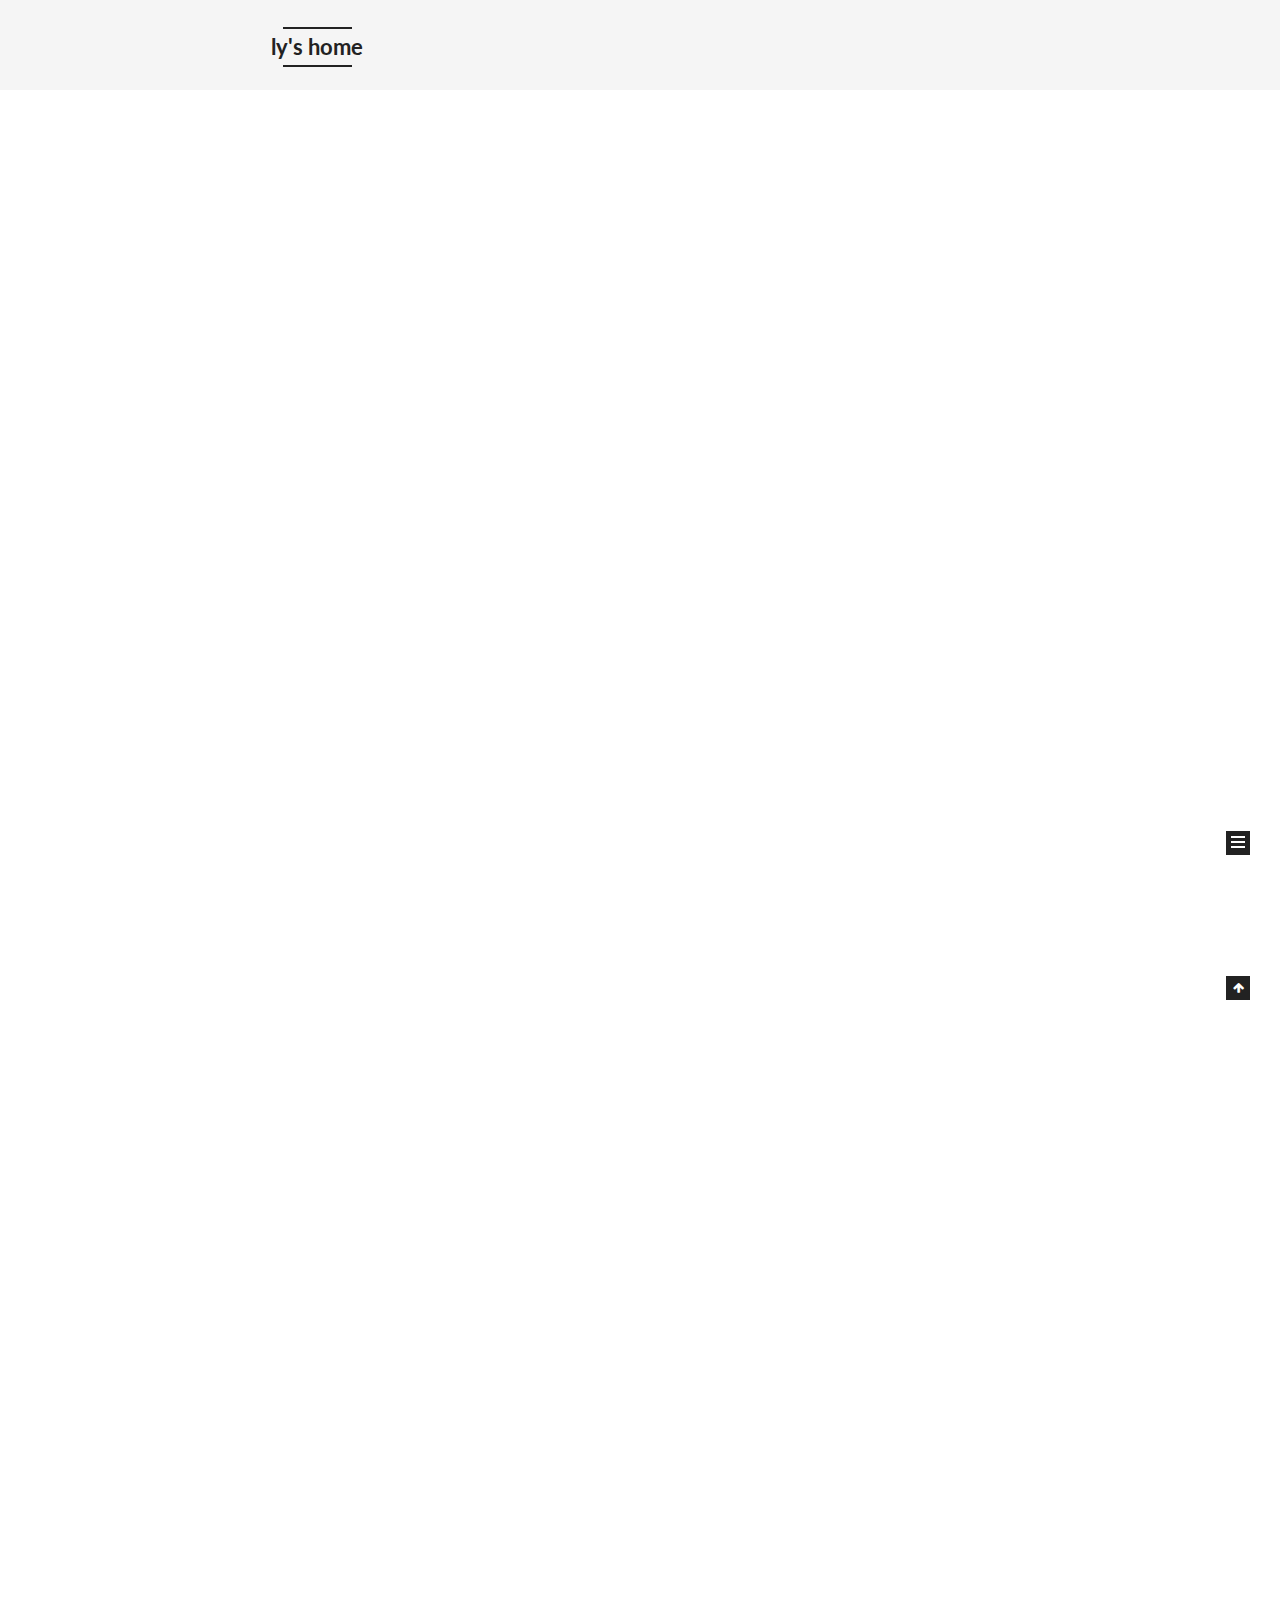
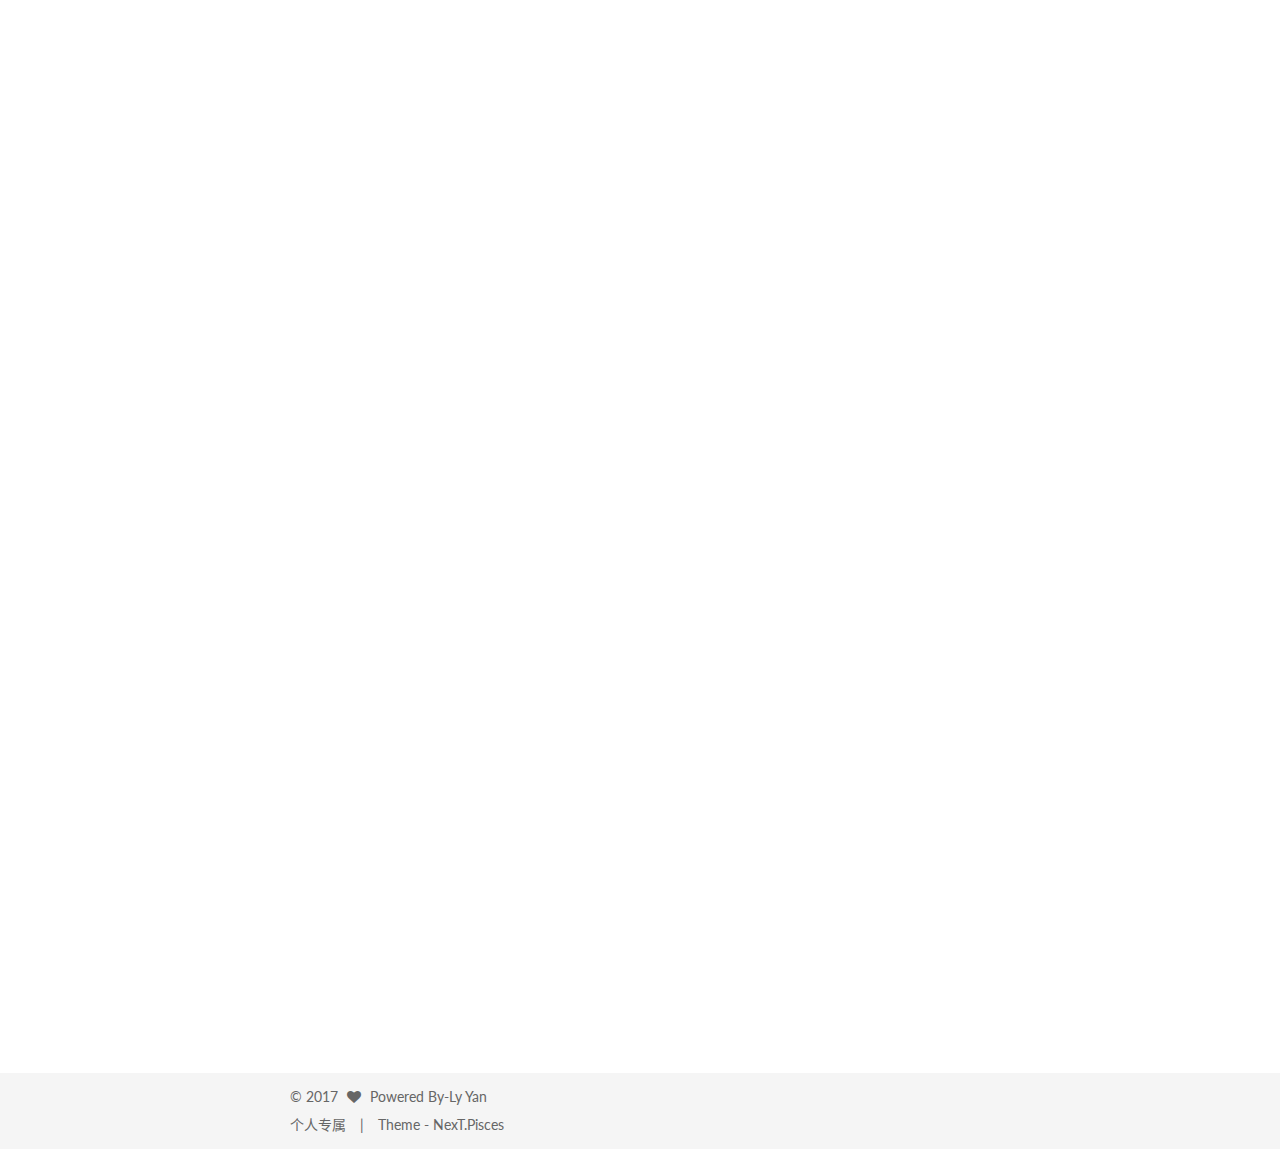
==== index.html @ 7fa7be5c "Site updated: 2017-04-24 13:08:59" ====
<!doctype html>



  


<html class="theme-next mist use-motion" lang="zh-CN">
<head>
  <meta charset="UTF-8"/>
<meta http-equiv="X-UA-Compatible" content="IE=edge" />
<meta name="viewport" content="width=device-width, initial-scale=1, maximum-scale=1"/>



<meta http-equiv="Cache-Control" content="no-transform" />
<meta http-equiv="Cache-Control" content="no-siteapp" />















  
  
  <link href="/lib/fancybox/source/jquery.fancybox.css?v=2.1.5" rel="stylesheet" type="text/css" />




  
  
  
  

  
    
    
  

  

  

  

  

  
    
    
    <link href="//fonts.googleapis.com/css?family=Lato:300,300italic,400,400italic,700,700italic&subset=latin,latin-ext" rel="stylesheet" type="text/css">
  






<link href="/lib/font-awesome/css/font-awesome.min.css?v=4.6.2" rel="stylesheet" type="text/css" />

<link href="/css/main.css?v=5.1.0" rel="stylesheet" type="text/css" />


  <meta name="keywords" content="Hexo, NexT" />








  <link rel="shortcut icon" type="image/x-icon" href="/favicon.ico?v=5.1.0" />






<meta property="og:type" content="website">
<meta property="og:title" content="ly's home">
<meta property="og:url" content="http://yoursite.com/index.html">
<meta property="og:site_name" content="ly's home">
<meta name="twitter:card" content="summary">
<meta name="twitter:title" content="ly's home">



<script type="text/javascript" id="hexo.configurations">
  var NexT = window.NexT || {};
  var CONFIG = {
    root: '/',
    scheme: 'Mist',
    sidebar: {"position":"left","display":"post","offset":12,"offset_float":0,"b2t":false,"scrollpercent":false},
    fancybox: true,
    motion: true,
    duoshuo: {
      userId: '0',
      author: 'Author'
    },
    algolia: {
      applicationID: '',
      apiKey: '',
      indexName: '',
      hits: {"per_page":10},
      labels: {"input_placeholder":"Search for Posts","hits_empty":"We didn't find any results for the search: ${query}","hits_stats":"${hits} results found in ${time} ms"}
    }
  };
</script>



  <link rel="canonical" href="http://yoursite.com/"/>





  <title> ly's home </title>
</head>

<body itemscope itemtype="http://schema.org/WebPage" lang="zh-CN">

  














  
  
    
  

  <div class="container sidebar-position-left 
   page-home 
 ">
    <div class="headband"></div>

    <header id="header" class="header" itemscope itemtype="http://schema.org/WPHeader">
      <div class="header-inner"><div class="site-brand-wrapper">
  <div class="site-meta ">
    

    <div class="custom-logo-site-title">
      <a href="/"  class="brand" rel="start">
        <span class="logo-line-before"><i></i></span>
        <span class="site-title">ly's home</span>
        <span class="logo-line-after"><i></i></span>
      </a>
    </div>
      
        <p class="site-subtitle">Miracles sometimes occur, but one has to work terribly for them.</p>
      
  </div>

  <div class="site-nav-toggle">
    <button>
      <span class="btn-bar"></span>
      <span class="btn-bar"></span>
      <span class="btn-bar"></span>
    </button>
  </div>
</div>

<nav class="site-nav">
  

  
    <ul id="menu" class="menu">
      
        
        <li class="menu-item menu-item-home">
          <a href="/" rel="section">
            
              <i class="menu-item-icon fa fa-fw fa-home"></i> <br />
            
            Home
          </a>
        </li>
      
        
        <li class="menu-item menu-item-archives">
          <a href="/archives" rel="section">
            
              <i class="menu-item-icon fa fa-fw fa-archive"></i> <br />
            
            Archives
          </a>
        </li>
      
        
        <li class="menu-item menu-item-tags">
          <a href="/tags" rel="section">
            
              <i class="menu-item-icon fa fa-fw fa-tags"></i> <br />
            
            Tags
          </a>
        </li>
      

      
    </ul>
  

  
</nav>



 </div>
    </header>

    <main id="main" class="main">
      <div class="main-inner">
        <div class="content-wrap">
          <div id="content" class="content">
            
  <section id="posts" class="posts-expand">
    
      

  

  
  
  

  <article class="post post-type-normal " itemscope itemtype="http://schema.org/Article">
    <link itemprop="mainEntityOfPage" href="http://yoursite.com/2017/04/24/mak/">

    <span hidden itemprop="author" itemscope itemtype="http://schema.org/Person">
      <meta itemprop="name" content="willxue">
      <meta itemprop="description" content="">
      <meta itemprop="image" content="/images/avatar.gif">
    </span>

    <span hidden itemprop="publisher" itemscope itemtype="http://schema.org/Organization">
      <meta itemprop="name" content="ly's home">
    </span>

    
      <header class="post-header">

        
        
          <h1 class="post-title" itemprop="name headline">
            
            
              
                
                <a class="post-title-link" href="/2017/04/24/mak/" itemprop="url">
                  Servlet笔记
                </a>
              
            
          </h1>
        

        <div class="post-meta">
          <span class="post-time">
            
              <span class="post-meta-item-icon">
                <i class="fa fa-calendar-o"></i>
              </span>
              
                <span class="post-meta-item-text">Posted on</span>
              
              <time title="Post created" itemprop="dateCreated datePublished" datetime="2017-04-24T13:00:29+08:00">
                2017-04-24
              </time>
            

            

            
          </span>

          

          
            
          

          
          

          

          

          

        </div>
      </header>
    


    <div class="post-body" itemprop="articleBody">

      
      

      
        
          
            <p>#Servlet 监听器#<br>1、主要Servlet API介绍<br>    javax.servlet.Servlet接口：<br>        所有 java Servlet的基础接口，规定了必须由Servlet具体类实现的方法集<br>    javax.Servlet.GenericServlet类<br>        是servlet的通用版本，是一种与协议无关的Servlet<br>    javax.servlet.http.HttpServlet类<br>        在GenericServlet基础上扩展的基于http协议的Servlet</p>
<p>2、如何创建Servlet：<br>   （1） 实现Servlet接口<br>   （2）继承GenericServlet类<br>   、、<br>    import java.io.IOException;<br>    import javax.servlet.GenericServlet;<br>    import javax.servlet.ServletException;<br>    import javax.servlet.ServletRequest;<br>    import javax.servlet.ServletResponse;<br>public class Servlet3 extends GenericServlet {<br>    @Override<br>    public void service(ServletRequest arg0, ServletResponse arg1)<br>            throws ServletException, IOException {<br>        // TODO Auto-generated method stub</p>
<pre><code>}
</code></pre><p>}<br>、、<br>   （3）继承HttpServlet类(主要应用)</p>
<pre><code>Servlet API
http://tomcat.apache.org/tomcat-5.5-doc/servletapi/index.html
</code></pre><p>3、Servlet中主要方法：<br>init():Servlet的初始化方法，仅仅会执行一次<br>service():处理请求和生成响应<br>destroy():在服务器停止并且程序中的Servlet对象不再使用的是时候<br>调用，只执行一次<br>ServletRequest:        封装客户的请求信息<br>                    作用相当于JSP内置对象requset<br>ServletResponse:    创建响应信息，将处理结果返回给客户端<br>                    作用相当于JSP内置对象response<br>ServletConfig:        包含了servlet的初始化参数信息</p>
<p>4、Servlet生命周期<br>    加载和实例化<br>    初始化（init）<br>    处理请求(Service)<br>    销毁(destroy)<br>生命周期    何时做</p>
<p>实例化        当servlet容器启动或者容器检测到客户端请求时</p>
<p>初始化        实例化后，容器调用Servlet的init()初始化对象</p>
<p>处理请求    得到客户端请求并做出处理时</p>
<p>销毁        当程序中的Servlet对象不再使用的时候，或者<br>            Web服务器停止运行的时候</p>
<p>5、Servlet部署与运行<br>    (1)修改web.xml(部署描述文件)<br>    添加<servlet>:把Servlet内部名映射到一个Servlet类名<br>    添加<servlet-mapping>:把用户访问的URL映射到Servlet的内部名</servlet-mapping></servlet></p>
<pre><code>&lt;servlet-mapping&gt;与&lt;servlet&gt;中的&lt;servlet-name&gt;必须一致
（2）URL：get请求  post请求封装过的，例如表单提交
</code></pre><p>、、<br>    <servlet><br>    <servlet-name>Servlet4</servlet-name><br>    <servlet-class>cn.Servlet.com.Servlet4</servlet-class><br>    <init-param><br>        <param-name>charSetContent</param-name><br>        <param-value>UTF-8</param-value><br>    </init-param><br>  </servlet></p>
<p>  <servlet-mapping><br>    <servlet-name>Servlet4</servlet-name><br>    &lt;–! 精确匹配 –&gt;<br>    <url-pattern>/Servlet4</url-pattern><br>  </servlet-mapping>    </p>
<p> <servlet-mapping><br>    <servlet-name>Servlet4</servlet-name><br>    &lt;–! 目录匹配 –&gt;<br>    <url-pattern>/Demo/*</url-pattern><br>  </servlet-mapping>        </p>
<pre><code>&lt;servlet-mapping&gt;
    &lt;servlet-name&gt;Servlet4&lt;/servlet-name&gt;
    &lt;--! 后缀名匹配--&gt;
    &lt;url-pattern&gt;*.do&lt;/url-pattern&gt;
&lt;/servlet-mapping&gt;    
</code></pre><p>、、<br>Servlet的作用<br> 负责接受请求，调用相应的Service方法，决定如何响应，本身不坐业务逻辑</p>
<p>创建和部署Servlet<br>创建：继承自HttpServlet<br>部署：修改 web.xml ,添加<servlet> <servlet-mapping></servlet-mapping></servlet></p>
<p>Servlet好处</p>
<p>专人专职：JSP负责显示，Servlet负责控制<br>学习方法<br>   基于了解Servlet生命周期的基础</p>
<p>过滤器的概念<br> 1、是向Web应用程序的请求和响应添加功能的Web服务组件<br> 2、过滤器可以统一的集中处理请求和响应<br> 3、使用过滤器技术实现对请求数据的过滤</p>
<p>过滤器的使用步骤<br>建立实现Filter接口的类(javax.servlet.Filter)<br>实现过滤行为<br>、、<br>    doFilter(..){<br>    //过滤请求<br>    chain.doFilter(request,response);//调用下一个过滤器或Web资源<br>    //过滤响应<br>    }<br>、、    </p>

          
        
      
    </div>

    <div>
      
    </div>

    <div>
      
    </div>

    <div>
      
    </div>

    <footer class="post-footer">
      

      

      

      
      
        <div class="post-eof"></div>
      
    </footer>
  </article>


    
      

  

  
  
  

  <article class="post post-type-normal " itemscope itemtype="http://schema.org/Article">
    <link itemprop="mainEntityOfPage" href="http://yoursite.com/2017/04/12/my-new-post/">

    <span hidden itemprop="author" itemscope itemtype="http://schema.org/Person">
      <meta itemprop="name" content="willxue">
      <meta itemprop="description" content="">
      <meta itemprop="image" content="/images/avatar.gif">
    </span>

    <span hidden itemprop="publisher" itemscope itemtype="http://schema.org/Organization">
      <meta itemprop="name" content="ly's home">
    </span>

    
      <header class="post-header">

        
        
          <h1 class="post-title" itemprop="name headline">
            
            
              
                
                <a class="post-title-link" href="/2017/04/12/my-new-post/" itemprop="url">
                  my new post
                </a>
              
            
          </h1>
        

        <div class="post-meta">
          <span class="post-time">
            
              <span class="post-meta-item-icon">
                <i class="fa fa-calendar-o"></i>
              </span>
              
                <span class="post-meta-item-text">Posted on</span>
              
              <time title="Post created" itemprop="dateCreated datePublished" datetime="2017-04-12T00:54:05+08:00">
                2017-04-12
              </time>
            

            

            
          </span>

          

          
            
          

          
          

          

          

          

        </div>
      </header>
    


    <div class="post-body" itemprop="articleBody">

      
      

      
        
          <p>#Java DataBase Connectivity<br>
          <!--noindex-->
          <div class="post-button text-center">
            <a class="btn" href="/2017/04/12/my-new-post/#more" rel="contents">
              Read more &raquo;
            </a>
          </div>
          <!--/noindex-->
        
      
    </div>

    <div>
      
    </div>

    <div>
      
    </div>

    <div>
      
    </div>

    <footer class="post-footer">
      

      

      

      
      
        <div class="post-eof"></div>
      
    </footer>
  </article>


    
      

  

  
  
  

  <article class="post post-type-normal " itemscope itemtype="http://schema.org/Article">
    <link itemprop="mainEntityOfPage" href="http://yoursite.com/2017/04/11/hello-world/">

    <span hidden itemprop="author" itemscope itemtype="http://schema.org/Person">
      <meta itemprop="name" content="willxue">
      <meta itemprop="description" content="">
      <meta itemprop="image" content="/images/avatar.gif">
    </span>

    <span hidden itemprop="publisher" itemscope itemtype="http://schema.org/Organization">
      <meta itemprop="name" content="ly's home">
    </span>

    
      <header class="post-header">

        
        
          <h1 class="post-title" itemprop="name headline">
            
            
              
                
                <a class="post-title-link" href="/2017/04/11/hello-world/" itemprop="url">
                  Hi！
                </a>
              
            
          </h1>
        

        <div class="post-meta">
          <span class="post-time">
            
              <span class="post-meta-item-icon">
                <i class="fa fa-calendar-o"></i>
              </span>
              
                <span class="post-meta-item-text">Posted on</span>
              
              <time title="Post created" itemprop="dateCreated datePublished" datetime="2017-04-11T22:14:11+08:00">
                2017-04-11
              </time>
            

            

            
          </span>

          

          
            
          

          
          

          

          

          

        </div>
      </header>
    


    <div class="post-body" itemprop="articleBody">

      
      

      
        
          <h2 id="整个博客的最开始"><a href="#整个博客的最开始" class="headerlink" title="整个博客的最开始"></a>整个博客的最开始</h2><h3 id="希望你能坚持下去，送给你的Mr-tomato"><a href="#希望你能坚持下去，送给你的Mr-tomato" class="headerlink" title="希望你能坚持下去，送给你的Mr.tomato"></a>希望你能坚持下去，送给你的Mr.tomato</h3>
          <!--noindex-->
          <div class="post-button text-center">
            <a class="btn" href="/2017/04/11/hello-world/#more" rel="contents">
              Read more &raquo;
            </a>
          </div>
          <!--/noindex-->
        
      
    </div>

    <div>
      
    </div>

    <div>
      
    </div>

    <div>
      
    </div>

    <footer class="post-footer">
      

      

      

      
      
        <div class="post-eof"></div>
      
    </footer>
  </article>


    
  </section>

  


          </div>
          


          

        </div>
        
          
  
  <div class="sidebar-toggle">
    <div class="sidebar-toggle-line-wrap">
      <span class="sidebar-toggle-line sidebar-toggle-line-first"></span>
      <span class="sidebar-toggle-line sidebar-toggle-line-middle"></span>
      <span class="sidebar-toggle-line sidebar-toggle-line-last"></span>
    </div>
  </div>

  <aside id="sidebar" class="sidebar">
    <div class="sidebar-inner">

      

      

      <section class="site-overview sidebar-panel sidebar-panel-active">
        <div class="site-author motion-element" itemprop="author" itemscope itemtype="http://schema.org/Person">
          <img class="site-author-image" itemprop="image"
               src="/images/avatar.gif"
               alt="willxue" />
          <p class="site-author-name" itemprop="name">willxue</p>
           
              <p class="site-description motion-element" itemprop="description"></p>
          
        </div>
        <nav class="site-state motion-element">

          
            <div class="site-state-item site-state-posts">
              <a href="/archives">
                <span class="site-state-item-count">3</span>
                <span class="site-state-item-name">posts</span>
              </a>
            </div>
          

          

          

        </nav>

        

        <div class="links-of-author motion-element">
          
        </div>

        
        

        
        

        


      </section>

      

      

    </div>
  </aside>


        
      </div>
    </main>

    <footer id="footer" class="footer">
      <div class="footer-inner">
        <div class="copyright" >
  
  &copy; 
  <span itemprop="copyrightYear">2017</span>
  <span class="with-love">
    <i class="fa fa-heart"></i>
  </span>
  <span class="author" itemprop="copyrightHolder">Powered By-Ly Yan</span>
</div>


<div class="powered-by">
  个人专属
</div>

<div class="theme-info">
  Theme -
 NexT.Pisces
</div>


        

        
      </div>
    </footer>

    
      <div class="back-to-top">
        <i class="fa fa-arrow-up"></i>
        
      </div>
    

  </div>

  

<script type="text/javascript">
  if (Object.prototype.toString.call(window.Promise) !== '[object Function]') {
    window.Promise = null;
  }
</script>









  








  
  <script type="text/javascript" src="/lib/jquery/index.js?v=2.1.3"></script>

  
  <script type="text/javascript" src="/lib/fastclick/lib/fastclick.min.js?v=1.0.6"></script>

  
  <script type="text/javascript" src="/lib/jquery_lazyload/jquery.lazyload.js?v=1.9.7"></script>

  
  <script type="text/javascript" src="/lib/velocity/velocity.min.js?v=1.2.1"></script>

  
  <script type="text/javascript" src="/lib/velocity/velocity.ui.min.js?v=1.2.1"></script>

  
  <script type="text/javascript" src="/lib/fancybox/source/jquery.fancybox.pack.js?v=2.1.5"></script>


  


  <script type="text/javascript" src="/js/src/utils.js?v=5.1.0"></script>

  <script type="text/javascript" src="/js/src/motion.js?v=5.1.0"></script>



  
  

  

  


  <script type="text/javascript" src="/js/src/bootstrap.js?v=5.1.0"></script>



  


  




	





  





  





  






  





  

  

  

  

  

</body>
</html>
---- css/main.css ----
/* normalize.css v3.0.2 | MIT License | git.io/normalize */
html {
  font-family: sans-serif; /* 1 */
  -ms-text-size-adjust: 100%; /* 2 */
  -webkit-text-size-adjust: 100%; /* 2 */
}
body {
  margin: 0;
}
article,
aside,
details,
figcaption,
figure,
footer,
header,
hgroup,
main,
menu,
nav,
section,
summary {
  display: block;
}
audio,
canvas,
progress,
video {
  display: inline-block; /* 1 */
  vertical-align: baseline; /* 2 */
}
audio:not([controls]) {
  display: none;
  height: 0;
}
[hidden],
template {
  display: none;
}
a {
  background-color: transparent;
}
a:active,
a:hover {
  outline: 0;
}
abbr[title] {
  border-bottom: 1px dotted;
}
b,
strong {
  font-weight: bold;
}
dfn {
  font-style: italic;
}
h1 {
  font-size: 2em;
  margin: 0.67em 0;
}
mark {
  background: #ff0;
  color: #000;
}
small {
  font-size: 80%;
}
sub,
sup {
  font-size: 75%;
  line-height: 0;
  position: relative;
  vertical-align: baseline;
}
sup {
  top: -0.5em;
}
sub {
  bottom: -0.25em;
}
img {
  border: 0;
}
svg:not(:root) {
  overflow: hidden;
}
figure {
  margin: 1em 40px;
}
hr {
  -moz-box-sizing: content-box;
  box-sizing: content-box;
  height: 0;
}
pre {
  overflow: auto;
}
code,
kbd,
pre,
samp {
  font-family: monospace, monospace;
  font-size: 1em;
}
button,
input,
optgroup,
select,
textarea {
  color: inherit; /* 1 */
  font: inherit; /* 2 */
  margin: 0; /* 3 */
}
button {
  overflow: visible;
}
button,
select {
  text-transform: none;
}
button,
html input[type="button"],
input[type="reset"],
input[type="submit"] {
  -webkit-appearance: button; /* 2 */
  cursor: pointer; /* 3 */
}
button[disabled],
html input[disabled] {
  cursor: default;
}
button::-moz-focus-inner,
input::-moz-focus-inner {
  border: 0;
  padding: 0;
}
input {
  line-height: normal;
}
input[type="checkbox"],
input[type="radio"] {
  box-sizing: border-box; /* 1 */
  padding: 0; /* 2 */
}
input[type="number"]::-webkit-inner-spin-button,
input[type="number"]::-webkit-outer-spin-button {
  height: auto;
}
input[type="search"] {
  -webkit-appearance: textfield; /* 1 */
  -moz-box-sizing: content-box;
  -webkit-box-sizing: content-box; /* 2 */
  box-sizing: content-box;
}
input[type="search"]::-webkit-search-cancel-button,
input[type="search"]::-webkit-search-decoration {
  -webkit-appearance: none;
}
fieldset {
  border: 1px solid #c0c0c0;
  margin: 0 2px;
  padding: 0.35em 0.625em 0.75em;
}
legend {
  border: 0; /* 1 */
  padding: 0; /* 2 */
}
textarea {
  overflow: auto;
}
optgroup {
  font-weight: bold;
}
table {
  border-collapse: collapse;
  border-spacing: 0;
}
td,
th {
  padding: 0;
}
::selection {
  background: #262a30;
  color: #fff;
}
body {
  position: relative;
  font-family: 'Lato', "PingFang SC", "Microsoft YaHei", sans-serif;
  font-size: 14px;
  line-height: 2;
  color: #555;
  background: #fff;
}
@media (max-width: 767px) {
  body {
    padding-right: 0 !important;
  }
}
@media (min-width: 768px) and (max-width: 991px) {
  body {
    padding-right: 0 !important;
  }
}
@media (min-width: 1600px) {
  body {
    font-size: 16px;
  }
}
h1,
h2,
h3,
h4,
h5,
h6 {
  margin: 0;
  padding: 0;
  font-weight: bold;
  line-height: 1.5;
  font-family: 'Lato', "PingFang SC", "Microsoft YaHei", sans-serif;
}
h2,
h3,
h4,
h5,
h6 {
  margin: 20px 0 15px;
}
h1 {
  font-size: 24px;
}
@media (max-width: 767px) {
  h1 {
    font-size: 20px;
  }
}
h2 {
  font-size: 22px;
}
@media (max-width: 767px) {
  h2 {
    font-size: 18px;
  }
}
h3 {
  font-size: 20px;
}
@media (max-width: 767px) {
  h3 {
    font-size: 16px;
  }
}
h4 {
  font-size: 18px;
}
@media (max-width: 767px) {
  h4 {
    font-size: 14px;
  }
}
h5 {
  font-size: 16px;
}
@media (max-width: 767px) {
  h5 {
    font-size: 12px;
  }
}
h6 {
  font-size: 14px;
}
@media (max-width: 767px) {
  h6 {
    font-size: 10px;
  }
}
p {
  margin: 0 0 25px 0;
}
a {
  color: #555;
  text-decoration: none;
  border-bottom: 1px solid #999;
  word-wrap: break-word;
}
a:hover {
  color: #222;
  border-bottom-color: #222;
}
blockquote {
  margin: 0;
  padding: 0;
}
img {
  display: block;
  margin: auto;
  max-width: 100%;
  height: auto;
}
hr {
  margin: 40px 0;
  height: 3px;
  border: none;
  background-color: #ddd;
  background-image: repeating-linear-gradient(-45deg, #fff, #fff 4px, transparent 4px, transparent 8px);
}
blockquote {
  padding: 0 15px;
  color: #666;
  border-left: 4px solid #ddd;
}
blockquote cite::before {
  content: "-";
  padding: 0 5px;
}
dt {
  font-weight: 700;
}
dd {
  margin: 0;
  padding: 0;
}
.text-left {
  text-align: left;
}
.text-center {
  text-align: center;
}
.text-right {
  text-align: right;
}
.text-justify {
  text-align: justify;
}
.text-nowrap {
  white-space: nowrap;
}
.text-lowercase {
  text-transform: lowercase;
}
.text-uppercase {
  text-transform: uppercase;
}
.text-capitalize {
  text-transform: capitalize;
}
.center-block {
  display: block;
  margin-left: auto;
  margin-right: auto;
}
.clearfix:before,
.clearfix:after {
  content: " ";
  display: table;
}
.clearfix:after {
  clear: both;
}
.pullquote {
  width: 45%;
}
.pullquote.left {
  float: left;
  margin-left: 5px;
  margin-right: 10px;
}
.pullquote.right {
  float: right;
  margin-left: 10px;
  margin-right: 5px;
}
.affix.affix.affix {
  position: fixed;
}
.translation {
  margin-top: -20px;
  font-size: 14px;
  color: #999;
}
.scrollbar-measure {
  width: 100px;
  height: 100px;
  overflow: scroll;
  position: absolute;
  top: -9999px;
}
.use-motion .motion-element {
  opacity: 0;
}
table {
  margin: 20px 0;
  width: 100%;
  border-collapse: collapse;
  border-spacing: 0;
  border: 1px solid #ddd;
  font-size: 14px;
  table-layout: fixed;
  word-wrap: break-all;
}
table>tbody>tr:nth-of-type(odd) {
  background-color: #f9f9f9;
}
table>tbody>tr:hover {
  background-color: #f5f5f5;
}
caption,
th,
td {
  padding: 8px;
  text-align: left;
  vertical-align: middle;
  font-weight: normal;
}
th,
td {
  border-bottom: 3px solid #ddd;
  border-right: 1px solid #eee;
}
th {
  padding-bottom: 10px;
  font-weight: 700;
}
td {
  border-bottom-width: 1px;
}
html,
body {
  height: 100%;
}
.container {
  position: relative;
  min-height: 100%;
}
.header-inner {
  margin: 0 auto;
  padding: 100px 0 70px;
  width: 700px;
}
@media (min-width: 1600px) {
  .container .header-inner {
    width: 900px;
  }
}
.main {
  padding-bottom: 150px;
}
.main-inner {
  margin: 0 auto;
  width: 700px;
}
@media (min-width: 1600px) {
  .container .main-inner {
    width: 900px;
  }
}
.footer {
  position: absolute;
  left: 0;
  bottom: 0;
  width: 100%;
  min-height: 50px;
}
.footer-inner {
  box-sizing: border-box;
  margin: 20px auto;
  width: 700px;
}
@media (min-width: 1600px) {
  .container .footer-inner {
    width: 900px;
  }
}
pre,
.highlight {
  overflow: auto;
  margin: 20px 0;
  padding: 0;
  font-size: 13px;
  color: #4d4d4c;
  background: #f7f7f7;
  line-height: 1.6;
}
pre,
code {
  font-family: consolas, Menlo, "PingFang SC", "Microsoft YaHei", monospace;
}
code {
  padding: 2px 4px;
  word-wrap: break-word;
  color: #555;
  background: #eee;
  border-radius: 3px;
  font-size: 13px;
}
pre code {
  padding: 0;
  color: #4d4d4c;
  background: none;
  text-shadow: none;
}
.highlight {
  border-radius: 1px;
}
.highlight pre {
  border: none;
  margin: 0;
  padding: 10px 0;
}
.highlight table {
  margin: 0;
  width: auto;
  border: none;
}
.highlight td {
  border: none;
  padding: 0;
}
.highlight figcaption {
  font-size: 1em;
  color: #4d4d4c;
  line-height: 1em;
  margin-bottom: 1em;
}
.highlight figcaption:before,
.highlight figcaption:after {
  content: " ";
  display: table;
}
.highlight figcaption:after {
  clear: both;
}
.highlight figcaption a {
  float: right;
  color: #4d4d4c;
}
.highlight figcaption a:hover {
  border-bottom-color: #4d4d4c;
}
.highlight .gutter pre {
  padding-left: 10px;
  padding-right: 10px;
  color: #869194;
  text-align: right;
  background-color: #eff2f3;
}
.highlight .code pre {
  width: 100%;
  padding-left: 10px;
  padding-right: 10px;
  background-color: #f7f7f7;
}
.highlight .line {
  height: 20px;
}
.gutter {
  -webkit-user-select: none;
  -moz-user-select: none;
  -ms-user-select: none;
  user-select: none;
}
.gist table {
  width: auto;
}
.gist table td {
  border: none;
}
pre .deletion {
  background: #fdd;
}
pre .addition {
  background: #dfd;
}
pre .meta {
  color: #8959a8;
}
pre .comment {
  color: #8e908c;
}
pre .variable,
pre .attribute,
pre .tag,
pre .regexp,
pre .ruby .constant,
pre .xml .tag .title,
pre .xml .pi,
pre .xml .doctype,
pre .html .doctype,
pre .css .id,
pre .css .class,
pre .css .pseudo {
  color: #c82829;
}
pre .number,
pre .preprocessor,
pre .built_in,
pre .literal,
pre .params,
pre .constant,
pre .command {
  color: #f5871f;
}
pre .ruby .class .title,
pre .css .rules .attribute,
pre .string,
pre .value,
pre .inheritance,
pre .header,
pre .ruby .symbol,
pre .xml .cdata,
pre .special,
pre .number,
pre .formula {
  color: #718c00;
}
pre .title,
pre .css .hexcolor {
  color: #3e999f;
}
pre .function,
pre .python .decorator,
pre .python .title,
pre .ruby .function .title,
pre .ruby .title .keyword,
pre .perl .sub,
pre .javascript .title,
pre .coffeescript .title {
  color: #4271ae;
}
pre .keyword,
pre .javascript .function {
  color: #8959a8;
}
.full-image.full-image.full-image {
  border: none;
  max-width: 100%;
  width: auto;
  margin: 20px auto;
}
@media (min-width: 992px) {
  .full-image.full-image.full-image {
    max-width: none;
    width: 110%;
    margin: 25px -5%;
  }
}
.blockquote-center,
.page-home .post-type-quote blockquote,
.page-post-detail .post-type-quote blockquote {
  position: relative;
  margin: 40px 0;
  padding: 0;
  border-left: none;
  text-align: center;
}
.blockquote-center::before,
.page-home .post-type-quote blockquote::before,
.page-post-detail .post-type-quote blockquote::before,
.blockquote-center::after,
.page-home .post-type-quote blockquote::after,
.page-post-detail .post-type-quote blockquote::after {
  position: absolute;
  content: ' ';
  display: block;
  width: 100%;
  height: 24px;
  opacity: 0.2;
  background-repeat: no-repeat;
  background-position: 0 -6px;
  background-size: 22px 22px;
}
.blockquote-center::before,
.page-home .post-type-quote blockquote::before,
.page-post-detail .post-type-quote blockquote::before {
  top: -20px;
  background-image: url("../images/quote-l.svg");
  border-top: 1px solid #ccc;
}
.blockquote-center::after,
.page-home .post-type-quote blockquote::after,
.page-post-detail .post-type-quote blockquote::after {
  bottom: -20px;
  background-image: url("../images/quote-r.svg");
  border-bottom: 1px solid #ccc;
  background-position: 100% 8px;
}
.blockquote-center p,
.page-home .post-type-quote blockquote p,
.page-post-detail .post-type-quote blockquote p,
.blockquote-center div,
.page-home .post-type-quote blockquote div,
.page-post-detail .post-type-quote blockquote div {
  text-align: center;
}
.post .post-body .group-picture img {
  box-sizing: border-box;
  padding: 0 3px;
  border: none;
}
.post .group-picture-row {
  overflow: hidden;
  margin-top: 6px;
}
.post .group-picture-row:first-child {
  margin-top: 0;
}
.post .group-picture-column {
  float: left;
}
.page-post-detail .post-body .group-picture-column {
  float: none;
  margin-top: 10px;
  width: auto !important;
}
.page-post-detail .post-body .group-picture-column img {
  margin: 0 auto;
}
.page-archive .group-picture-container {
  overflow: hidden;
}
.page-archive .group-picture-row {
  float: left;
}
.page-archive .group-picture-row:first-child {
  margin-top: 6px;
}
.page-archive .group-picture-column {
  max-width: 150px;
  max-height: 150px;
}
.note {
  padding: 20px;
  margin: 20px 0;
  border: 1px solid #eee;
  border-left-width: 5px;
  border-radius: 3px;
}
.note h2,
.note h3,
.note h4,
.note h5,
.note h6 {
  margin-top: 0;
  margin-bottom: 5px;
}
.note p:last-child {
  margin-bottom: 0;
}
.note code {
  border-radius: 3px;
}
.note+.note {
  margin-top: -5px;
}
.default {
  border-left-color: #777;
}
.default h2,
.default h3,
.default h4,
.default h5,
.default h6 {
  color: #777;
}
.primary {
  border-left-color: #428bca;
}
.primary h2,
.primary h3,
.primary h4,
.primary h5,
.primary h6 {
  color: #428bca;
}
.success {
  border-left-color: #5cb85c;
}
.success h2,
.success h3,
.success h4,
.success h5,
.success h6 {
  color: #5cb85c;
}
.danger {
  border-left-color: #d9534f;
}
.danger h2,
.danger h3,
.danger h4,
.danger h5,
.danger h6 {
  color: #d9534f;
}
.warning {
  border-left-color: #f0ad4e;
}
.warning h2,
.warning h3,
.warning h4,
.warning h5,
.warning h6 {
  color: #f0ad4e;
}
.info {
  border-left-color: #5bc0de;
}
.info h2,
.info h3,
.info h4,
.info h5,
.info h6 {
  color: #5bc0de;
}
.btn {
  display: inline-block;
  padding: 0 20px;
  font-size: 14px;
  color: #fff;
  background: #222;
  border: 2px solid #222;
  text-decoration: none;
  border-radius: 0;
  transition-property: background-color;
  transition-duration: 0.2s;
  transition-timing-function: ease-in-out;
  transition-delay: 0s;
}
.btn:hover,
.post-button .btn:hover {
  border-color: #222;
  color: #222;
  background: #fff;
}
.btn-bar {
  display: block;
  width: 22px;
  height: 2px;
  background: #555;
  border-radius: 1px;
}
.btn-bar+.btn-bar {
  margin-top: 4px;
}
.pagination {
  margin: 120px 0 40px;
  text-align: center;
  border-top: 1px solid #eee;
}
.page-number-basic,
.pagination .prev,
.pagination .next,
.pagination .page-number,
.pagination .space {
  display: inline-block;
  position: relative;
  top: -1px;
  margin: 0 10px;
  padding: 0 10px;
  line-height: 30px;
}
@media (max-width: 767px) {
  .page-number-basic,
  .pagination .prev,
  .pagination .next,
  .pagination .page-number,
  .pagination .space {
    margin: 0 5px;
  }
}
.pagination .prev,
.pagination .next,
.pagination .page-number {
  border-bottom: 0;
  border-top: 1px solid #eee;
  transition-property: border-color;
  transition-duration: 0.2s;
  transition-timing-function: ease-in-out;
  transition-delay: 0s;
}
.pagination .prev:hover,
.pagination .next:hover,
.pagination .page-number:hover {
  border-top-color: #222;
}
.pagination .space {
  padding: 0;
  margin: 0;
}
.pagination .prev {
  margin-left: 0;
}
.pagination .next {
  margin-right: 0;
}
.pagination .page-number.current {
  color: #fff;
  background: #ccc;
  border-top-color: #ccc;
}
@media (max-width: 767px) {
  .pagination {
    border-top: none;
  }
  .pagination .prev,
  .pagination .next,
  .pagination .page-number {
    margin-bottom: 10px;
    border-top: 0;
    border-bottom: 1px solid #eee;
  }
  .pagination .prev:hover,
  .pagination .next:hover,
  .pagination .page-number:hover {
    border-bottom-color: #222;
  }
}
.comments {
  margin: 60px 20px 0;
}
.tag-cloud {
  text-align: center;
}
.tag-cloud a {
  display: inline-block;
  margin: 10px;
}
.back-to-top {
  box-sizing: border-box;
  position: fixed;
  bottom: -100px;
  right: 30px;
  z-index: 1050;
  padding: 0 6px;
  width: 24px;
  background: #222;
  font-size: 12px;
  opacity: 1;
  color: #fff;
  cursor: pointer;
  text-align: center;
  -webkit-transform: translateZ(0);
  transition-property: bottom;
  transition-duration: 0.2s;
  transition-timing-function: ease-in-out;
  transition-delay: 0s;
}
@media (max-width: 767px) {
  .back-to-top {
    display: none;
  }
}
@media (min-width: 768px) and (max-width: 991px) {
  .back-to-top {
    display: none;
  }
}
.back-to-top.back-to-top-on {
  bottom: 19px;
}
.header {
  background: #fff;
}
.header-inner {
  position: relative;
}
.headband {
  height: 3px;
  background: #222;
}
.site-meta {
  margin: 0;
  text-align: left;
}
@media (max-width: 767px) {
  .site-meta {
    text-align: center;
  }
}
.brand {
  position: relative;
  display: inline-block;
  padding: 0 40px;
  color: #222;
  background: #222;
  border-bottom: none;
}
.brand:hover {
  color: #222;
}
.logo {
  display: inline-block;
  margin-right: 5px;
  line-height: 36px;
  vertical-align: top;
}
.site-title {
  display: inline-block;
  vertical-align: top;
  line-height: 36px;
  font-size: 20px;
  font-weight: normal;
  font-family: 'Lato', "PingFang SC", "Microsoft YaHei", sans-serif;
}
.site-subtitle {
  margin-top: 10px;
  font-size: 13px;
  color: #999;
}
.use-motion .brand {
  opacity: 0;
}
.use-motion .logo,
.use-motion .site-title,
.use-motion .site-subtitle {
  opacity: 0;
  position: relative;
  top: -10px;
}
.site-nav-toggle {
  display: none;
  position: absolute;
  top: 10px;
  left: 10px;
}
@media (max-width: 767px) {
  .site-nav-toggle {
    display: block;
  }
}
.site-nav-toggle button {
  margin-top: 2px;
  padding: 9px 10px;
  background: transparent;
  border: none;
}
@media (max-width: 767px) {
  .site-nav {
    display: none;
    margin: 0 -10px;
    padding: 0 10px;
    clear: both;
    border-top: 1px solid #ddd;
  }
}
@media (min-width: 768px) and (max-width: 991px) {
  .site-nav {
    display: block !important;
  }
}
@media (min-width: 992px) {
  .site-nav {
    display: block !important;
  }
}
.menu {
  margin-top: 20px;
  padding-left: 0;
  text-align: center;
}
.menu .menu-item {
  display: inline-block;
  margin: 0 10px;
  list-style: none;
}
@media screen and (max-width: 767px) {
  .menu .menu-item {
    margin-top: 10px;
  }
}
.menu .menu-item a {
  display: block;
  font-size: 13px;
  line-height: inherit;
  border-bottom: 1px solid transparent;
  transition-property: border-color;
  transition-duration: 0.2s;
  transition-timing-function: ease-in-out;
  transition-delay: 0s;
}
.menu .menu-item a:hover {
  border-bottom-color: #222;
}
.menu .menu-item .fa {
  margin-right: 5px;
}
.use-motion .menu-item {
  opacity: 0;
}
.post-body {
  font-family: 'Lato', "PingFang SC", "Microsoft YaHei", sans-serif;
}
@media (max-width: 767px) {
  .post-body {
    word-break: break-word;
  }
}
.post-body .fancybox img {
  display: block !important;
  margin: 0 auto;
  cursor: pointer;
  cursor: zoom-in;
  cursor: -webkit-zoom-in;
}
.post-body .image-caption,
.post-body .figure .caption {
  margin: 10px auto 15px;
  text-align: center;
  font-size: 14px;
  color: #999;
  font-weight: bold;
  line-height: 1;
}
.post-sticky-flag {
  display: inline-block;
  font-size: 16px;
  -ms-transform: rotate(30deg);
  -webkit-transform: rotate(30deg);
  -moz-transform: rotate(30deg);
  -ms-transform: rotate(30deg);
  -o-transform: rotate(30deg);
  transform: rotate(30deg);
}
.posts-expand {
  padding-top: 40px;
}
@media (max-width: 767px) {
  .posts-expand {
    margin: 0 20px;
  }
  .post-body pre {
    padding: 10px;
  }
  .post-body pre .gutter pre {
    padding-right: 10px;
  }
  .post-body .highlight {
    margin-left: -40px;
    margin-right: -40px;
    padding: 0;
  }
  .post-body .highlight .gutter pre {
    padding-right: 10px;
  }
}
@media (min-width: 992px) {
  .posts-expand .post-body {
    text-align: justify;
  }
}
.posts-expand .post-body h2,
.posts-expand .post-body h3,
.posts-expand .post-body h4,
.posts-expand .post-body h5,
.posts-expand .post-body h6 {
  padding-top: 10px;
}
.posts-expand .post-body h2 .header-anchor,
.posts-expand .post-body h3 .header-anchor,
.posts-expand .post-body h4 .header-anchor,
.posts-expand .post-body h5 .header-anchor,
.posts-expand .post-body h6 .header-anchor {
  float: right;
  margin-left: 10px;
  color: #ccc;
  border-bottom-style: none;
  visibility: hidden;
}
.posts-expand .post-body h2 .header-anchor:hover,
.posts-expand .post-body h3 .header-anchor:hover,
.posts-expand .post-body h4 .header-anchor:hover,
.posts-expand .post-body h5 .header-anchor:hover,
.posts-expand .post-body h6 .header-anchor:hover {
  color: inherit;
}
.posts-expand .post-body h2:hover .header-anchor,
.posts-expand .post-body h3:hover .header-anchor,
.posts-expand .post-body h4:hover .header-anchor,
.posts-expand .post-body h5:hover .header-anchor,
.posts-expand .post-body h6:hover .header-anchor {
  visibility: visible;
}
.posts-expand .post-body ul li {
  list-style: circle;
}
.posts-expand .post-body img {
  box-sizing: border-box;
  margin: auto;
  padding: 3px;
  border: 1px solid #ddd;
}
.posts-expand .fancybox img {
  margin: 0 auto;
}
@media (max-width: 767px) {
  .posts-collapse {
    margin: 0 20px;
  }
  .posts-collapse .post-title,
  .posts-collapse .post-meta {
    display: block;
    width: auto;
    text-align: left;
  }
}
.posts-collapse {
  position: relative;
  z-index: 1010;
  margin-left: 0;
}
.posts-collapse::after {
  content: " ";
  position: absolute;
  top: 20px;
  left: 0;
  margin-left: -2px;
  width: 4px;
  height: 100%;
  background: #f5f5f5;
  z-index: -1;
}
@media (max-width: 767px) {
  .posts-collapse {
    margin: 0 20px;
  }
}
.posts-collapse .collection-title {
  position: relative;
  margin: 60px 0;
}
.posts-collapse .collection-title h2 {
  margin-left: 20px;
}
.posts-collapse .collection-title small {
  color: #bbb;
}
.posts-collapse .collection-title::before {
  content: " ";
  position: absolute;
  left: 0;
  top: 50%;
  margin-left: -4px;
  margin-top: -4px;
  width: 8px;
  height: 8px;
  background: #bbb;
  border-radius: 50%;
}
.posts-collapse .post {
  margin: 30px 0;
}
.posts-collapse .post-header {
  position: relative;
  transition-duration: 0.2s;
  transition-timing-function: ease-in-out;
  transition-delay: 0s;
  transition-property: border;
  border-bottom: 1px dashed #ccc;
}
.posts-collapse .post-header::before {
  content: " ";
  position: absolute;
  left: 0;
  top: 12px;
  width: 6px;
  height: 6px;
  margin-left: -4px;
  background: #bbb;
  border-radius: 50%;
  border: 1px solid #fff;
  transition-duration: 0.2s;
  transition-timing-function: ease-in-out;
  transition-delay: 0s;
  transition-property: background;
}
.posts-collapse .post-header:hover {
  border-bottom-color: #666;
}
.posts-collapse .post-header:hover::before {
  background: #222;
}
.posts-collapse .post-meta {
  position: absolute;
  font-size: 12px;
  left: 20px;
  top: 5px;
}
.posts-collapse .post-comments-count {
  display: none;
}
.posts-collapse .post-title {
  margin-left: 60px;
  font-size: 16px;
  font-weight: normal;
  line-height: inherit;
}
.posts-collapse .post-title::after {
  margin-left: 3px;
  opacity: 0.6;
}
.posts-collapse .post-title a {
  color: #666;
  border-bottom: none;
}
.page-home .post-type-quote .post-header,
.page-post-detail .post-type-quote .post-header,
.page-home .post-type-quote .post-tags,
.page-post-detail .post-type-quote .post-tags {
  display: none;
}
.posts-expand .post-title {
  font-size: 26px;
  text-align: center;
  word-break: break-word;
  font-weight: 400;
}
@media (max-width: 767px) {
  .posts-expand .post-title {
    font-size: 22px;
  }
}
.posts-expand .post-title-link {
  display: inline-block;
  position: relative;
  color: #555;
  border-bottom: none;
  line-height: 1.2;
  vertical-align: top;
}
.posts-expand .post-title-link::before {
  content: "";
  position: absolute;
  width: 100%;
  height: 2px;
  bottom: 0;
  left: 0;
  background-color: #000;
  visibility: hidden;
  -webkit-transform: scaleX(0);
  -moz-transform: scaleX(0);
  -ms-transform: scaleX(0);
  -o-transform: scaleX(0);
  transform: scaleX(0);
  transition-duration: 0.2s;
  transition-timing-function: ease-in-out;
  transition-delay: 0s;
}
.posts-expand .post-title-link:hover::before {
  visibility: visible;
  -webkit-transform: scaleX(1);
  -moz-transform: scaleX(1);
  -ms-transform: scaleX(1);
  -o-transform: scaleX(1);
  transform: scaleX(1);
}
.posts-expand .post-title-link .fa {
  font-size: 16px;
}
.posts-expand .post-meta {
  margin: 3px 0 60px 0;
  color: #999;
  font-family: 'Lato', "PingFang SC", "Microsoft YaHei", sans-serif;
  font-size: 12px;
  text-align: center;
}
.posts-expand .post-meta .post-category-list {
  display: inline-block;
  margin: 0;
  padding: 3px;
}
.posts-expand .post-meta .post-category-list-link {
  color: #999;
}
.posts-expand .post-meta .post-description {
  font-size: 14px;
  margin-top: 2px;
}
.post-meta-divider {
  margin: 0 0.5em;
}
.post-meta-item-icon {
  margin-right: 3px;
}
@media (min-width: 768px) and (max-width: 991px) {
  .post-meta-item-icon {
    display: inline-block;
  }
}
@media (max-width: 767px) {
  .post-meta-item-icon {
    display: inline-block;
  }
}
@media (min-width: 768px) and (max-width: 991px) {
  .post-meta-item-text {
    display: none;
  }
}
@media (max-width: 767px) {
  .post-meta-item-text {
    display: none;
  }
}
@media (max-width: 767px) {
  .posts-expand .post-comments-count {
    display: none;
  }
}
.social-like {
  font-size: 14px;
  height: 20px;
  text-align: center;
  border-top: 1px solid #eee;
  padding-top: 9px;
  margin-top: 45px;
  display: flex;
  justify-content: center;
}
.vk_like {
  width: 85px;
  height: 21px;
  padding-top: 7px;
  align-self: center;
}
.fb_like {
  height: 30px;
  align-self: center;
}
.post-button {
  margin-top: 50px;
}
.post-button .btn {
  color: #555;
  font-size: 14px;
  background: transparent;
  border-radius: 0;
  line-height: 2;
  margin: 0 4px 8px 4px;
}
.post-button .fa-fw {
  width: 1.285714285714286em;
  text-align: left;
}
.posts-expand .post-tags {
  margin-top: 40px;
  text-align: center;
}
.posts-expand .post-tags a {
  display: inline-block;
  margin-right: 10px;
  font-size: 13px;
}
.post-nav {
  display: table;
  margin-top: 15px;
  width: 100%;
  border-top: 1px solid #eee;
}
.post-nav-divider {
  display: table-cell;
  width: 10%;
}
.post-nav-item {
  display: table-cell;
  padding: 10px 0 0 0;
  width: 45%;
  vertical-align: top;
}
.post-nav-item a {
  position: relative;
  display: block;
  line-height: 25px;
  font-size: 14px;
  color: #555;
  border-bottom: none;
}
.post-nav-item a:hover {
  color: #222;
  border-bottom: none;
}
.post-nav-item a:active {
  top: 2px;
}
.post-nav-item .fa {
  position: absolute;
  top: 8px;
  left: 0;
  font-size: 12px;
}
.post-nav-next a {
  padding-left: 15px;
}
.post-nav-prev {
  text-align: right;
}
.post-nav-prev a {
  padding-right: 15px;
}
.post-nav-prev .fa {
  right: 0;
  left: auto;
}
.posts-expand .post-eof {
  display: block;
  margin: 80px auto 60px;
  width: 8%;
  height: 1px;
  background: #ccc;
  text-align: center;
}
.post:last-child .post-eof.post-eof.post-eof {
  display: none;
}
.post-gallery {
  display: table;
  table-layout: fixed;
  width: 100%;
  border-collapse: separate;
}
.post-gallery-row {
  display: table-row;
}
.post-gallery .post-gallery-img {
  display: table-cell;
  text-align: center;
  vertical-align: middle;
  border: none;
}
.post-gallery .post-gallery-img img {
  max-width: 100%;
  max-height: 100%;
  border: none;
}
.fancybox-close,
.fancybox-close:hover {
  border: none;
}
.sidebar {
  position: fixed;
  right: 0;
  top: 0;
  bottom: 0;
  width: 0;
  z-index: 1040;
  box-shadow: inset 0 2px 6px #000;
  background: #222;
  -webkit-transform: translateZ(0);
}
.sidebar a {
  color: #999;
  border-bottom-color: #555;
}
.sidebar a:hover {
  color: #eee;
}
@media (min-width: 768px) and (max-width: 991px) {
  .sidebar {
    display: none !important;
  }
}
@media (max-width: 767px) {
  .sidebar {
    display: none !important;
  }
}
.sidebar-inner {
  position: relative;
  padding: 20px 10px;
  color: #999;
  text-align: center;
}
.sidebar-toggle {
  position: fixed;
  right: 30px;
  bottom: 45px;
  width: 14px;
  height: 14px;
  padding: 5px;
  background: #222;
  line-height: 0;
  z-index: 1050;
  cursor: pointer;
  -webkit-transform: translateZ(0);
}
@media (min-width: 768px) and (max-width: 991px) {
  .sidebar-toggle {
    display: none;
  }
}
@media (max-width: 767px) {
  .sidebar-toggle {
    display: none;
  }
}
.sidebar-toggle-line {
  position: relative;
  display: inline-block;
  vertical-align: top;
  height: 2px;
  width: 100%;
  background: #fff;
  margin-top: 3px;
}
.sidebar-toggle-line:first-child {
  margin-top: 0;
}
.site-author-image {
  display: block;
  margin: 0 auto;
  padding: 2px;
  max-width: 96px;
  height: auto;
  border: 2px solid #333;
}
.site-author-name {
  margin: 5px 0 0;
  text-align: center;
  color: #f5f5f5;
  font-weight: normal;
}
.site-description {
  margin-top: 5px;
  text-align: center;
  font-size: 14px;
  color: #999;
}
.site-state {
  overflow: hidden;
  line-height: 1.4;
  white-space: nowrap;
  text-align: center;
}
.site-state-item {
  display: inline-block;
  padding: 0 15px;
  border-left: 1px solid #333;
}
.site-state-item:first-child {
  border-left: none;
}
.site-state-item a {
  border-bottom: none;
}
.site-state-item-count {
  display: block;
  text-align: center;
  color: inherit;
  font-weight: 600;
  font-size: 18px;
}
.site-state-item-name {
  font-size: 13px;
  color: inherit;
}
.feed-link {
  margin-top: 20px;
}
.feed-link a {
  display: inline-block;
  padding: 0 15px;
  color: #fc6423;
  border: 1px solid #fc6423;
  border-radius: 4px;
}
.feed-link a i {
  color: #fc6423;
  font-size: 14px;
}
.feed-link a:hover {
  color: #fff;
  background: #fc6423;
}
.feed-link a:hover i {
  color: #fff;
}
.links-of-author {
  margin-top: 20px;
}
.links-of-author a {
  display: inline-block;
  vertical-align: middle;
  margin-right: 10px;
  margin-bottom: 10px;
  border-bottom-color: #555;
  font-size: 13px;
}
.links-of-author a:before {
  display: inline-block;
  vertical-align: middle;
  margin-right: 3px;
  content: " ";
  width: 4px;
  height: 4px;
  border-radius: 50%;
  background: #ff38ff;
}
.links-of-blogroll {
  font-size: 13px;
}
.links-of-blogroll-title {
  margin-top: 20px;
  font-size: 14px;
  font-weight: 600;
}
.links-of-blogroll-list {
  margin: 0;
  padding: 0;
  list-style: none;
}
.links-of-blogroll-item {
  padding: 2px 10px;
}
.sidebar-nav {
  margin: 0 0 20px;
  padding-left: 0;
}
.sidebar-nav li {
  display: inline-block;
  cursor: pointer;
  border-bottom: 1px solid transparent;
  font-size: 14px;
  color: #555;
}
.sidebar-nav li:hover {
  color: #f5f5f5;
}
.page-post-detail .sidebar-nav-toc {
  padding: 0 5px;
}
.page-post-detail .sidebar-nav-overview {
  margin-left: 10px;
}
.sidebar-nav .sidebar-nav-active {
  color: #87daff;
  border-bottom-color: #87daff;
}
.sidebar-nav .sidebar-nav-active:hover {
  color: #87daff;
}
.sidebar-panel {
  display: none;
}
.sidebar-panel-active {
  display: block;
}
.post-toc-empty {
  font-size: 14px;
  color: #666;
}
.post-toc-wrap {
  overflow: hidden;
}
.post-toc {
  overflow: auto;
}
.post-toc ol {
  margin: 0;
  padding: 0 2px 5px 10px;
  text-align: left;
  list-style: none;
  font-size: 14px;
}
.post-toc ol > ol {
  padding-left: 0;
}
.post-toc ol a {
  transition-duration: 0.2s;
  transition-timing-function: ease-in-out;
  transition-delay: 0s;
  transition-property: all;
  color: #999;
  border-bottom-color: #555;
}
.post-toc ol a:hover {
  color: #ccc;
  border-bottom-color: #ccc;
}
.post-toc .nav-item {
  overflow: hidden;
  text-overflow: ellipsis;
  white-space: nowrap;
  line-height: 1.8;
}
.post-toc .nav .nav-child {
  display: none;
}
.post-toc .nav .active > .nav-child {
  display: block;
}
.post-toc .nav .active-current > .nav-child {
  display: block;
}
.post-toc .nav .active-current > .nav-child > .nav-item {
  display: block;
}
.post-toc .nav .active > a {
  color: #87daff;
  border-bottom-color: #87daff;
}
.post-toc .nav .active-current > a {
  color: #87daff;
}
.post-toc .nav .active-current > a:hover {
  color: #87daff;
}
.footer {
  font-size: 14px;
  color: #999;
}
.footer img {
  border: none;
}
.footer-inner {
  text-align: center;
}
.with-love {
  display: inline-block;
  margin: 0 5px;
}
.powered-by,
.theme-info {
  display: inline-block;
}
.powered-by {
  margin-right: 10px;
}
.powered-by::after {
  content: "|";
  padding-left: 10px;
}
.cc-license {
  margin-top: 10px;
  text-align: center;
}
.cc-license .cc-opacity {
  opacity: 0.7;
  border-bottom: none;
}
.cc-license .cc-opacity:hover {
  opacity: 0.9;
}
.cc-license img {
  display: inline-block;
}
.theme-next #ds-thread #ds-reset {
  color: #555;
}
.theme-next #ds-thread #ds-reset .ds-replybox {
  margin-bottom: 30px;
}
.theme-next #ds-thread #ds-reset .ds-replybox .ds-avatar,
.theme-next #ds-reset .ds-avatar img {
  box-shadow: none;
}
.theme-next #ds-thread #ds-reset .ds-textarea-wrapper {
  border-color: #c7d4e1;
  background: none;
  border-top-right-radius: 3px;
  border-top-left-radius: 3px;
}
.theme-next #ds-thread #ds-reset .ds-textarea-wrapper textarea {
  height: 60px;
}
.theme-next #ds-reset .ds-rounded-top {
  border-radius: 0;
}
.theme-next #ds-thread #ds-reset .ds-post-toolbar {
  box-sizing: border-box;
  border: 1px solid #c7d4e1;
  background: #f6f8fa;
}
.theme-next #ds-thread #ds-reset .ds-post-options {
  height: 40px;
  border: none;
  background: none;
}
.theme-next #ds-thread #ds-reset .ds-toolbar-buttons {
  top: 11px;
}
.theme-next #ds-thread #ds-reset .ds-sync {
  top: 5px;
}
.theme-next #ds-thread #ds-reset .ds-post-button {
  top: 4px;
  right: 5px;
  width: 90px;
  height: 30px;
  border: 1px solid #c5ced7;
  border-radius: 3px;
  background-image: linear-gradient(#fbfbfc, #f5f7f9);
  color: #60676d;
}
.theme-next #ds-thread #ds-reset .ds-post-button:hover {
  background-position: 0 -30px;
  color: #60676d;
}
.theme-next #ds-thread #ds-reset .ds-comments-info {
  padding: 10px 0;
}
.theme-next #ds-thread #ds-reset .ds-sort {
  display: none;
}
.theme-next #ds-thread #ds-reset li.ds-tab a.ds-current {
  border: none;
  background: #f6f8fa;
  color: #60676d;
}
.theme-next #ds-thread #ds-reset li.ds-tab a.ds-current:hover {
  background-color: #e9f0f7;
  color: #60676d;
}
.theme-next #ds-thread #ds-reset li.ds-tab a {
  border-radius: 2px;
  padding: 5px;
}
.theme-next #ds-thread #ds-reset .ds-login-buttons p {
  color: #999;
  line-height: 36px;
}
.theme-next #ds-thread #ds-reset .ds-login-buttons .ds-service-list li {
  height: 28px;
}
.theme-next #ds-thread #ds-reset .ds-service-list a {
  background: none;
  padding: 5px;
  border: 1px solid;
  border-radius: 3px;
  text-align: center;
}
.theme-next #ds-thread #ds-reset .ds-service-list a:hover {
  color: #fff;
  background: #666;
}
.theme-next #ds-thread #ds-reset .ds-service-list .ds-weibo {
  color: #fc9b00;
  border-color: #fc9b00;
}
.theme-next #ds-thread #ds-reset .ds-service-list .ds-weibo:hover {
  background: #fc9b00;
}
.theme-next #ds-thread #ds-reset .ds-service-list .ds-qq {
  color: #60a3ec;
  border-color: #60a3ec;
}
.theme-next #ds-thread #ds-reset .ds-service-list .ds-qq:hover {
  background: #60a3ec;
}
.theme-next #ds-thread #ds-reset .ds-service-list .ds-renren {
  color: #2e7ac4;
  border-color: #2e7ac4;
}
.theme-next #ds-thread #ds-reset .ds-service-list .ds-renren:hover {
  background: #2e7ac4;
}
.theme-next #ds-thread #ds-reset .ds-service-list .ds-douban {
  color: #37994c;
  border-color: #37994c;
}
.theme-next #ds-thread #ds-reset .ds-service-list .ds-douban:hover {
  background: #37994c;
}
.theme-next #ds-thread #ds-reset .ds-service-list .ds-kaixin {
  color: #fef20d;
  border-color: #fef20d;
}
.theme-next #ds-thread #ds-reset .ds-service-list .ds-kaixin:hover {
  background: #fef20d;
}
.theme-next #ds-thread #ds-reset .ds-service-list .ds-netease {
  color: #f00;
  border-color: #f00;
}
.theme-next #ds-thread #ds-reset .ds-service-list .ds-netease:hover {
  background: #f00;
}
.theme-next #ds-thread #ds-reset .ds-service-list .ds-sohu {
  color: #ffcb05;
  border-color: #ffcb05;
}
.theme-next #ds-thread #ds-reset .ds-service-list .ds-sohu:hover {
  background: #ffcb05;
}
.theme-next #ds-thread #ds-reset .ds-service-list .ds-baidu {
  color: #2831e0;
  border-color: #2831e0;
}
.theme-next #ds-thread #ds-reset .ds-service-list .ds-baidu:hover {
  background: #2831e0;
}
.theme-next #ds-thread #ds-reset .ds-service-list .ds-google {
  color: #166bec;
  border-color: #166bec;
}
.theme-next #ds-thread #ds-reset .ds-service-list .ds-google:hover {
  background: #166bec;
}
.theme-next #ds-thread #ds-reset .ds-service-list .ds-weixin {
  color: #00ce0d;
  border-color: #00ce0d;
}
.theme-next #ds-thread #ds-reset .ds-service-list .ds-weixin:hover {
  background: #00ce0d;
}
.theme-next #ds-thread #ds-reset .ds-service-list .ds-more-services {
  border: none;
}
.theme-next #ds-thread #ds-reset .ds-service-list .ds-more-services:hover {
  background: none;
}
.theme-next #ds-reset .duoshuo-ua-admin {
  display: inline-block;
  color: #f00;
}
.theme-next #ds-reset .duoshuo-ua-platform,
.theme-next #ds-reset .duoshuo-ua-browser {
  color: #ccc;
}
.theme-next #ds-reset .duoshuo-ua-platform .fa,
.theme-next #ds-reset .duoshuo-ua-browser .fa {
  display: inline-block;
  margin-right: 3px;
}
.theme-next #ds-reset .duoshuo-ua-separator {
  display: inline-block;
  margin-left: 5px;
}
.theme-next .this_ua {
  background-color: #ccc !important;
  border-radius: 4px;
  padding: 0 5px !important;
  margin: 1px 1px !important;
  border: 1px solid #bbb !important;
  color: #fff;
  display: inline-block !important;
}
.theme-next .this_ua.admin {
  background-color: #d9534f !important;
  border-color: #d9534f !important;
}
.theme-next .this_ua.platform.iOS,
.theme-next .this_ua.platform.Mac,
.theme-next .this_ua.platform.Windows {
  background-color: #39b3d7 !important;
  border-color: #46b8da !important;
}
.theme-next .this_ua.platform.Linux {
  background-color: #3a3a3a !important;
  border-color: #1f1f1f !important;
}
.theme-next .this_ua.platform.Android {
  background-color: #00c47d !important;
  border-color: #01b171 !important;
}
.theme-next .this_ua.browser.Mobile,
.theme-next .this_ua.browser.Chrome {
  background-color: #5cb85c !important;
  border-color: #4cae4c !important;
}
.theme-next .this_ua.browser.Firefox {
  background-color: #f0ad4e !important;
  border-color: #eea236 !important;
}
.theme-next .this_ua.browser.Maxthon,
.theme-next .this_ua.browser.IE {
  background-color: #428bca !important;
  border-color: #357ebd !important;
}
.theme-next .this_ua.browser.baidu,
.theme-next .this_ua.browser.UCBrowser,
.theme-next .this_ua.browser.Opera {
  background-color: #d9534f !important;
  border-color: #d43f3a !important;
}
.theme-next .this_ua.browser.Android,
.theme-next .this_ua.browser.QQBrowser {
  background-color: #78ace9 !important;
  border-color: #4cae4c !important;
}
.cloud-tie-wrapper img {
  display: inline-block;
}
.cloud-tie-wrapper .total-txt {
  font-size: 1em !important;
}
.cloud-tie-join-count .join-count {
  color: #555 !important;
  font-size: inherit !important;
  margin: 0 !important;
}
.post-spread {
  margin-top: 20px;
  text-align: center;
}
.jiathis_style {
  display: inline-block;
}
.jiathis_style a {
  border: none;
}
.post-spread {
  margin-top: 20px;
  text-align: center;
}
.bdshare-slide-button-box a {
  border: none;
}
.bdsharebuttonbox {
  display: inline-block;
}
.bdsharebuttonbox a {
  border: none;
}
.local-search-pop-overlay {
  position: fixed;
  width: 100%;
  height: 100%;
  top: 0;
  left: 0;
  z-index: 2080;
  background-color: rgba(0,0,0,0.3);
}
.local-search-popup {
  display: none;
  position: fixed;
  top: 10%;
  left: 50%;
  margin-left: -350px;
  width: 700px;
  height: 80%;
  padding: 0;
  background: #fff;
  color: #333;
  z-index: 9999;
  border-radius: 5px;
}
@media (max-width: 767px) {
  .local-search-popup {
    padding: 0;
    top: 0;
    left: 0;
    margin: 0;
    width: 100%;
    height: 100%;
    border-radius: 0;
  }
}
.local-search-popup ul.search-result-list {
  padding: 0;
  margin: 0 5px;
}
.local-search-popup p.search-result {
  border-bottom: 1px dashed #ccc;
  padding: 5px 0;
}
.local-search-popup a.search-result-title {
  font-weight: bold;
  font-size: 16px;
}
.local-search-popup .search-keyword {
  border-bottom: 1px dashed #f00;
  font-size: 14px;
  font-weight: bold;
  color: #f00;
}
.local-search-popup .local-search-header {
  padding: 5px;
  height: 36px;
  background: #f5f5f5;
  border-top-left-radius: 5px;
  border-top-right-radius: 5px;
}
.local-search-popup #local-search-result {
  overflow: auto;
  position: relative;
  padding: 5px 25px;
  height: calc(100% - 55px);
}
.local-search-popup .local-search-input-wrapper {
  display: inline-block;
  width: calc(100% - 60px);
  height: 36px;
  line-height: 36px;
  padding: 0 5px;
}
.local-search-popup .local-search-input-wrapper input {
  padding: 8px 0;
  height: 20px;
  display: block;
  width: 100%;
  outline: none;
  border: none;
  background: transparent;
  vertical-align: middle;
}
.local-search-popup .search-icon,
.local-search-popup .popup-btn-close {
  display: inline-block;
  font-size: 18px;
  color: #999;
  height: 36px;
  width: 18px;
}
.local-search-popup .search-icon {
  float: left;
}
.local-search-popup .popup-btn-close {
  border-left: 1px solid #eee;
  float: right;
  cursor: pointer;
  padding-left: 10px;
}
.local-search-popup #no-result {
  position: absolute;
  left: 50%;
  top: 50%;
  -webkit-transform: translate(-50%, -50%);
  -webkit-transform: translate(-50%, -50%);
  -moz-transform: translate(-50%, -50%);
  -ms-transform: translate(-50%, -50%);
  -o-transform: translate(-50%, -50%);
  transform: translate(-50%, -50%);
  color: #ccc;
}
.site-uv,
.site-pv,
.page-pv {
  display: inline-block;
}
.site-uv .busuanzi-value,
.site-pv .busuanzi-value,
.page-pv .busuanzi-value {
  margin: 0 5px;
}
.site-uv {
  margin-right: 10px;
}
.site-uv::after {
  content: "|";
  padding-left: 10px;
}
.use-motion .post {
  opacity: 0;
}
.page-archive .archive-page-counter {
  position: relative;
  top: 3px;
  left: 20px;
}
@media (max-width: 767px) {
  .page-archive .archive-page-counter {
    top: 5px;
  }
}
.page-archive .posts-collapse .archive-move-on {
  position: absolute;
  top: 11px;
  left: 0;
  margin-left: -6px;
  width: 10px;
  height: 10px;
  opacity: 0.5;
  background: #555;
  border: 1px solid #fff;
  border-radius: 50%;
}
.category-all-page .category-all-title {
  text-align: center;
}
.category-all-page .category-all {
  margin-top: 20px;
}
.category-all-page .category-list {
  margin: 0;
  padding: 0;
  list-style: none;
}
.category-all-page .category-list-item {
  margin: 5px 10px;
}
.category-all-page .category-list-count {
  color: #bbb;
}
.category-all-page .category-list-count:before {
  display: inline;
  content: " (";
}
.category-all-page .category-list-count:after {
  display: inline;
  content: ") ";
}
.category-all-page .category-list-child {
  padding-left: 10px;
}
#schedule ul#event-list {
  padding-left: 30px;
}
#schedule ul#event-list hr {
  margin: 20px 0 45px 0 !important;
  background: #222;
}
#schedule ul#event-list hr:after {
  display: inline-block;
  content: 'NOW';
  background: #222;
  color: #fff;
  font-weight: bold;
  text-align: right;
  padding: 0 5px;
}
#schedule ul#event-list li.event {
  margin: 20px 0px;
  background: #f9f9f9;
  padding-left: 10px;
  min-height: 40px;
}
#schedule ul#event-list li.event h2.event-summary {
  margin: 0;
  padding-bottom: 3px;
}
#schedule ul#event-list li.event h2.event-summary:before {
  display: inline-block;
  font-family: FontAwesome;
  font-size: 8px;
  content: '\f111';
  vertical-align: middle;
  margin-right: 25px;
  color: #bbb;
}
#schedule ul#event-list li.event span.event-relative-time {
  display: inline-block;
  font-size: 12px;
  font-weight: 400;
  padding-left: 12px;
  color: #bbb;
}
#schedule ul#event-list li.event span.event-details {
  display: block;
  color: #bbb;
  margin-left: 56px;
  padding-top: 3px;
  padding-bottom: 6px;
  text-indent: -24px;
  line-height: 18px;
}
#schedule ul#event-list li.event span.event-details:before {
  text-indent: 0;
  display: inline-block;
  width: 14px;
  font-family: FontAwesome;
  text-align: center;
  margin-right: 9px;
  color: #bbb;
}
#schedule ul#event-list li.event span.event-details.event-location:before {
  content: '\f041';
}
#schedule ul#event-list li.event span.event-details.event-duration:before {
  content: '\f017';
}
#schedule ul#event-list li.event-past {
  background: #fcfcfc;
}
#schedule ul#event-list li.event-past > * {
  opacity: 0.6;
}
#schedule ul#event-list li.event-past h2.event-summary {
  color: #bbb;
}
#schedule ul#event-list li.event-past h2.event-summary:before {
  color: #dfdfdf;
}
#schedule ul#event-list li.event-now {
  background: #222;
  color: #fff;
  padding: 15px 0 15px 10px;
}
#schedule ul#event-list li.event-now h2.event-summary:before {
  -webkit-transform: scale(1.2);
  -moz-transform: scale(1.2);
  -ms-transform: scale(1.2);
  -o-transform: scale(1.2);
  transform: scale(1.2);
  color: #fff;
  animation: dot-flash 1s alternate infinite ease-in-out;
}
#schedule ul#event-list li.event-now * {
  color: #fff !important;
}
@-moz-keyframes dot-flash {
  from {
    opacity: 1;
    -webkit-transform: scale(1.1);
    -moz-transform: scale(1.1);
    -ms-transform: scale(1.1);
    -o-transform: scale(1.1);
    transform: scale(1.1);
  }
  to {
    opacity: 0;
    -webkit-transform: scale(1);
    -moz-transform: scale(1);
    -ms-transform: scale(1);
    -o-transform: scale(1);
    transform: scale(1);
  }
}
@-webkit-keyframes dot-flash {
  from {
    opacity: 1;
    -webkit-transform: scale(1.1);
    -moz-transform: scale(1.1);
    -ms-transform: scale(1.1);
    -o-transform: scale(1.1);
    transform: scale(1.1);
  }
  to {
    opacity: 0;
    -webkit-transform: scale(1);
    -moz-transform: scale(1);
    -ms-transform: scale(1);
    -o-transform: scale(1);
    transform: scale(1);
  }
}
@-o-keyframes dot-flash {
  from {
    opacity: 1;
    -webkit-transform: scale(1.1);
    -moz-transform: scale(1.1);
    -ms-transform: scale(1.1);
    -o-transform: scale(1.1);
    transform: scale(1.1);
  }
  to {
    opacity: 0;
    -webkit-transform: scale(1);
    -moz-transform: scale(1);
    -ms-transform: scale(1);
    -o-transform: scale(1);
    transform: scale(1);
  }
}
@keyframes dot-flash {
  from {
    opacity: 1;
    -webkit-transform: scale(1.1);
    -moz-transform: scale(1.1);
    -ms-transform: scale(1.1);
    -o-transform: scale(1.1);
    transform: scale(1.1);
  }
  to {
    opacity: 0;
    -webkit-transform: scale(1);
    -moz-transform: scale(1);
    -ms-transform: scale(1);
    -o-transform: scale(1);
    transform: scale(1);
  }
}
.page-post-detail .sidebar-toggle-line {
  background: #87daff;
}
.page-post-detail .comments {
  overflow: hidden;
}
h1,
h2,
h3,
h4,
h5,
h6 {
  margin: 20px 0 10px;
}
p {
  margin: 0 0 25px 0;
}
a {
  border-bottom-color: #ccc;
}
hr {
  margin: 20px 0;
  height: 2px;
}
.main-inner {
  margin-top: 80px;
}
.header {
  background: #f5f5f5;
}
.header-inner {
  padding: 25px 0 20px;
}
.header-inner:before,
.header-inner:after {
  content: " ";
  display: table;
}
.header-inner:after {
  clear: both;
}
@media (max-width: 767px) {
  .header-inner {
    width: auto;
    margin-bottom: 50px;
    padding: 10px;
  }
}
.site-meta {
  float: left;
  margin-left: -20px;
  line-height: normal;
}
@media (max-width: 767px) {
  .site-meta {
    margin-left: 10px;
  }
}
.site-meta .brand {
  padding: 2px 1px;
  background: none;
}
@media (max-width: 767px) {
  .site-meta .brand {
    display: block;
  }
}
.site-meta .logo {
  display: none;
}
.site-meta .site-title {
  font-size: 22px;
  font-weight: bolder;
}
@media (max-width: 767px) {
  .site-meta .site-title {
    line-height: 34px;
  }
}
.logo-line-before,
.logo-line-after {
  display: block;
  overflow: hidden;
  margin: 0 auto;
  width: 75%;
}
@media (max-width: 767px) {
  .logo-line-before,
  .logo-line-after {
    display: none;
  }
}
.logo-line-before i,
.logo-line-after i {
  position: relative;
  display: block;
  height: 2px;
  background: #222;
}
@media (max-width: 767px) {
  .logo-line-before i,
  .logo-line-after i {
    height: 3px;
  }
}
.use-motion .logo-line-before i {
  left: -100%;
}
.use-motion .logo-line-after i {
  right: -100%;
}
.site-subtitle {
  display: none;
}
.site-nav-toggle {
  position: static;
  float: right;
}
.menu {
  float: right;
  margin: 8px 0 0 0;
}
@media (max-width: 767px) {
  .menu {
    margin: 20px 0 0 0;
    padding: 0;
  }
}
.menu br {
  display: none;
}
.menu .menu-item {
  margin: 0;
}
@media (max-width: 767px) {
  .menu .menu-item {
    display: block;
  }
}
.menu .menu-item a {
  padding: 0 10px;
  background: none;
  border: none;
  border-radius: 2px;
  transition-property: background;
}
@media (max-width: 767px) {
  .menu .menu-item a {
    text-align: left;
  }
}
.menu .menu-item a:hover {
  background: #e1e1e1;
}
.menu a::before {
  display: none;
}
@media (max-width: 767px) {
  .menu a::before {
    display: block;
  }
}
@media (max-width: 767px) {
  .menu {
    float: none;
  }
}
.site-search form {
  display: none;
}
.posts-expand {
  padding-top: 0;
}
.posts-expand .post-title,
.posts-expand .post-meta {
  text-align: left;
}
@media (max-width: 767px) {
  .posts-expand .post-title,
  .posts-expand .post-meta {
    text-align: center;
  }
}
.posts-expand .post-eof {
  display: none;
}
.posts-expand .post {
  margin-top: 120px;
}
.posts-expand .post:first-child {
  margin-top: 0;
}
.posts-expand .post-meta {
  margin-top: 5px;
  margin-bottom: 20px;
}
.posts-expand .post-title {
  position: relative;
  font-size: 26px;
  font-weight: 400;
}
@media (max-width: 767px) {
  .posts-expand .post-title {
    font-size: 20px;
  }
}
@media (min-width: 1600px) {
  .posts-expand .post-title {
    font-size: 26px;
  }
}
.posts-expand .post-title:hover:before {
  background: #222;
}
.posts-expand .post-body img {
  margin: 0;
}
.posts-expand .post-tags {
  text-align: left;
}
.posts-expand .post-tags a {
  padding: 1px 5px;
  background: #f5f5f5;
  border-bottom: none;
}
.posts-expand .post-tags a:hover {
  background: #ccc;
}
.posts-expand .post-nav {
  margin-top: 40px;
}
.post-button {
  margin-top: 20px;
  text-align: left;
}
.post-button a {
  margin: 0 8px 8px 0 !important;
  padding: 0;
  font-size: 14px;
  color: #666;
  background: none;
  border: none;
  border-bottom: 2px solid #666;
  transition-property: border;
}
@media (max-width: 767px) {
  .post-button a {
    font-size: 12px;
  }
}
@media (min-width: 1600px) {
  .post-button a {
    font-size: 16px;
  }
}
.post-button a:hover {
  border-bottom-color: #222;
}
.links-of-blogroll-inline .links-of-blogroll-item {
  display: inline-block;
}
.btn {
  padding: 0 10px;
  border-width: 2px;
  border-radius: 0;
}
.headband {
  display: none;
}
.site-search {
  position: relative;
  float: right;
  margin-top: 5px;
  padding-top: 3px;
}
@media (max-width: 767px) {
  .site-search {
    float: none;
    padding: 0 10px;
  }
}
@media (max-width: 767px) {
  .container .main-inner {
    width: auto;
  }
}
.page-post-detail .post-title,
.page-post-detail .post-meta {
  text-align: center;
}
.page-post-detail .post-title:before {
  display: none;
}
.page-post-detail .post-meta {
  margin-bottom: 60px;
}
.pagination {
  margin: 120px 0 0;
  text-align: left;
}
@media (max-width: 767px) {
  .pagination {
    margin: 80px 10px 0;
    text-align: center;
  }
}
.footer {
  margin-top: 80px;
  padding: 10px 0;
  background: #f5f5f5;
  color: #666;
}
.footer-inner {
  margin: 0 auto;
  text-align: left;
}
@media (max-width: 767px) {
  .footer-inner {
    width: auto;
    text-align: center;
  }
}
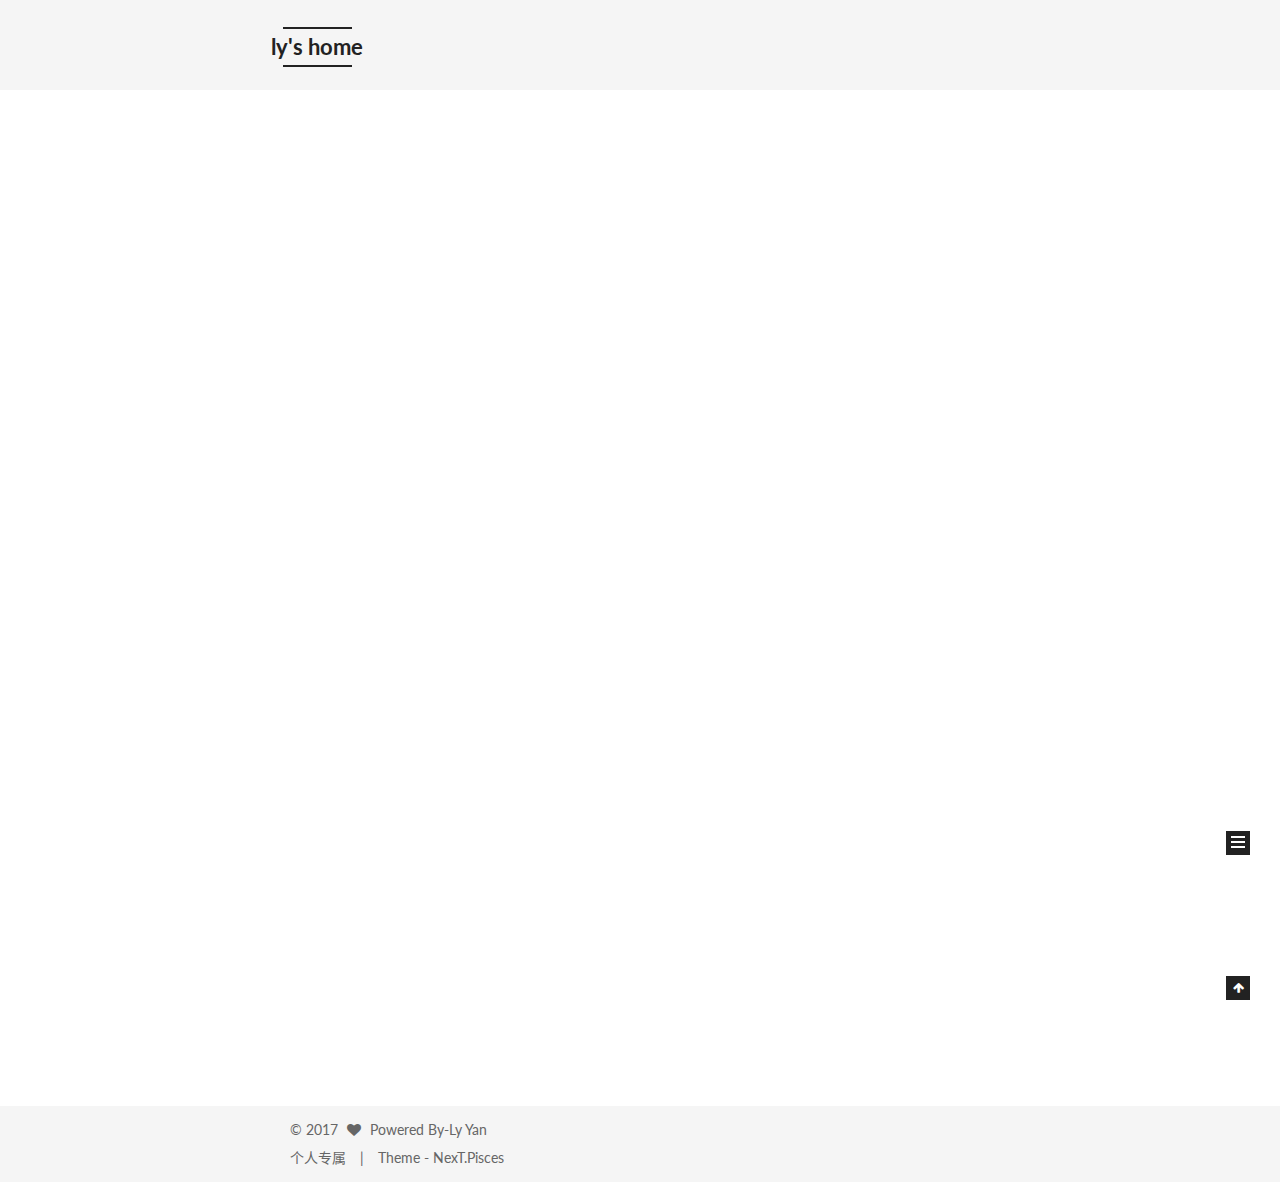
==== commit 09fe00a7: "Site updated: 2017-04-24 13:16:06" ====
--- a/index.html
+++ b/index.html
@@ -323,38 +323,14 @@
 
       
         
-          
-            <p>#Servlet 监听器#<br>1、主要Servlet API介绍<br>    javax.servlet.Servlet接口：<br>        所有 java Servlet的基础接口，规定了必须由Servlet具体类实现的方法集<br>    javax.Servlet.GenericServlet类<br>        是servlet的通用版本，是一种与协议无关的Servlet<br>    javax.servlet.http.HttpServlet类<br>        在GenericServlet基础上扩展的基于http协议的Servlet</p>
-<p>2、如何创建Servlet：<br>   （1） 实现Servlet接口<br>   （2）继承GenericServlet类<br>   、、<br>    import java.io.IOException;<br>    import javax.servlet.GenericServlet;<br>    import javax.servlet.ServletException;<br>    import javax.servlet.ServletRequest;<br>    import javax.servlet.ServletResponse;<br>public class Servlet3 extends GenericServlet {<br>    @Override<br>    public void service(ServletRequest arg0, ServletResponse arg1)<br>            throws ServletException, IOException {<br>        // TODO Auto-generated method stub</p>
-<pre><code>}
-</code></pre><p>}<br>、、<br>   （3）继承HttpServlet类(主要应用)</p>
-<pre><code>Servlet API
-http://tomcat.apache.org/tomcat-5.5-doc/servletapi/index.html
-</code></pre><p>3、Servlet中主要方法：<br>init():Servlet的初始化方法，仅仅会执行一次<br>service():处理请求和生成响应<br>destroy():在服务器停止并且程序中的Servlet对象不再使用的是时候<br>调用，只执行一次<br>ServletRequest:        封装客户的请求信息<br>                    作用相当于JSP内置对象requset<br>ServletResponse:    创建响应信息，将处理结果返回给客户端<br>                    作用相当于JSP内置对象response<br>ServletConfig:        包含了servlet的初始化参数信息</p>
-<p>4、Servlet生命周期<br>    加载和实例化<br>    初始化（init）<br>    处理请求(Service)<br>    销毁(destroy)<br>生命周期    何时做</p>
-<p>实例化        当servlet容器启动或者容器检测到客户端请求时</p>
-<p>初始化        实例化后，容器调用Servlet的init()初始化对象</p>
-<p>处理请求    得到客户端请求并做出处理时</p>
-<p>销毁        当程序中的Servlet对象不再使用的时候，或者<br>            Web服务器停止运行的时候</p>
-<p>5、Servlet部署与运行<br>    (1)修改web.xml(部署描述文件)<br>    添加<servlet>:把Servlet内部名映射到一个Servlet类名<br>    添加<servlet-mapping>:把用户访问的URL映射到Servlet的内部名</servlet-mapping></servlet></p>
-<pre><code>&lt;servlet-mapping&gt;与&lt;servlet&gt;中的&lt;servlet-name&gt;必须一致
-（2）URL：get请求  post请求封装过的，例如表单提交
-</code></pre><p>、、<br>    <servlet><br>    <servlet-name>Servlet4</servlet-name><br>    <servlet-class>cn.Servlet.com.Servlet4</servlet-class><br>    <init-param><br>        <param-name>charSetContent</param-name><br>        <param-value>UTF-8</param-value><br>    </init-param><br>  </servlet></p>
-<p>  <servlet-mapping><br>    <servlet-name>Servlet4</servlet-name><br>    &lt;–! 精确匹配 –&gt;<br>    <url-pattern>/Servlet4</url-pattern><br>  </servlet-mapping>    </p>
-<p> <servlet-mapping><br>    <servlet-name>Servlet4</servlet-name><br>    &lt;–! 目录匹配 –&gt;<br>    <url-pattern>/Demo/*</url-pattern><br>  </servlet-mapping>        </p>
-<pre><code>&lt;servlet-mapping&gt;
-    &lt;servlet-name&gt;Servlet4&lt;/servlet-name&gt;
-    &lt;--! 后缀名匹配--&gt;
-    &lt;url-pattern&gt;*.do&lt;/url-pattern&gt;
-&lt;/servlet-mapping&gt;    
-</code></pre><p>、、<br>Servlet的作用<br> 负责接受请求，调用相应的Service方法，决定如何响应，本身不坐业务逻辑</p>
-<p>创建和部署Servlet<br>创建：继承自HttpServlet<br>部署：修改 web.xml ,添加<servlet> <servlet-mapping></servlet-mapping></servlet></p>
-<p>Servlet好处</p>
-<p>专人专职：JSP负责显示，Servlet负责控制<br>学习方法<br>   基于了解Servlet生命周期的基础</p>
-<p>过滤器的概念<br> 1、是向Web应用程序的请求和响应添加功能的Web服务组件<br> 2、过滤器可以统一的集中处理请求和响应<br> 3、使用过滤器技术实现对请求数据的过滤</p>
-<p>过滤器的使用步骤<br>建立实现Filter接口的类(javax.servlet.Filter)<br>实现过滤行为<br>、、<br>    doFilter(..){<br>    //过滤请求<br>    chain.doFilter(request,response);//调用下一个过滤器或Web资源<br>    //过滤响应<br>    }<br>、、    </p>
-
-          
+          <p>#Servlet 监听器#<br>
+          <!--noindex-->
+          <div class="post-button text-center">
+            <a class="btn" href="/2017/04/24/mak/#more" rel="contents">
+              Read more &raquo;
+            </a>
+          </div>
+          <!--/noindex-->
         
       
     </div>
--- a/css/main.css
+++ b/css/main.css
@@ -1691,7 +1691,7 @@
   width: 4px;
   height: 4px;
   border-radius: 50%;
-  background: #ff38ff;
+  background: #8cffb8;
 }
 .links-of-blogroll {
   font-size: 13px;
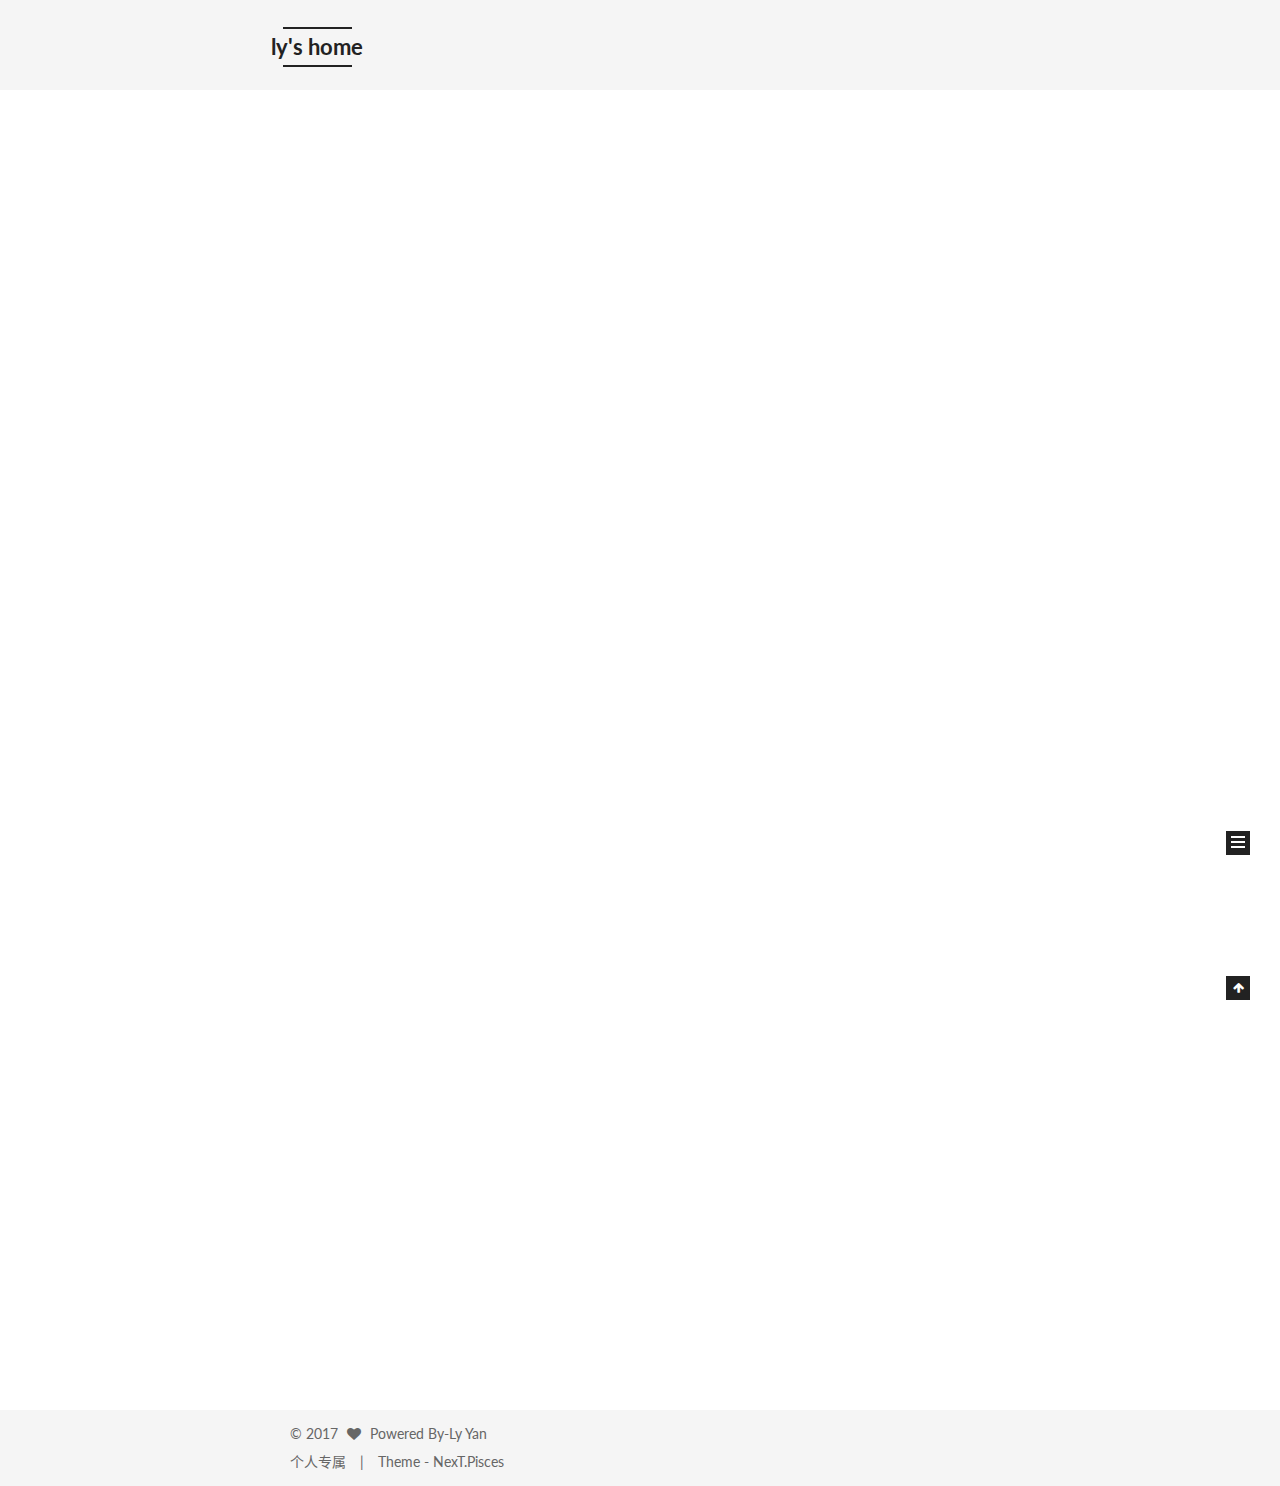
==== commit b715d53e: "Site updated: 2017-04-24 13:54:12" ====
--- a/index.html
+++ b/index.html
@@ -247,7 +247,7 @@
   
 
   <article class="post post-type-normal " itemscope itemtype="http://schema.org/Article">
-    <link itemprop="mainEntityOfPage" href="http://yoursite.com/2017/04/24/mak/">
+    <link itemprop="mainEntityOfPage" href="http://yoursite.com/2017/04/24/M1/">
 
     <span hidden itemprop="author" itemscope itemtype="http://schema.org/Person">
       <meta itemprop="name" content="willxue">
@@ -269,6 +269,131 @@
             
               
                 
+                <a class="post-title-link" href="/2017/04/24/M1/" itemprop="url">
+                  mysql忘记密码Windows处理方式
+                </a>
+              
+            
+          </h1>
+        
+
+        <div class="post-meta">
+          <span class="post-time">
+            
+              <span class="post-meta-item-icon">
+                <i class="fa fa-calendar-o"></i>
+              </span>
+              
+                <span class="post-meta-item-text">Posted on</span>
+              
+              <time title="Post created" itemprop="dateCreated datePublished" datetime="2017-04-24T13:50:59+08:00">
+                2017-04-24
+              </time>
+            
+
+            
+
+            
+          </span>
+
+          
+
+          
+            
+          
+
+          
+          
+
+          
+
+          
+
+          
+
+        </div>
+      </header>
+    
+
+
+    <div class="post-body" itemprop="articleBody">
+
+      
+      
+
+      
+        
+          <p>#mysql忘记密码Windows处理方式</p>
+          <!--noindex-->
+          <div class="post-button text-center">
+            <a class="btn" href="/2017/04/24/M1/#more" rel="contents">
+              Read more &raquo;
+            </a>
+          </div>
+          <!--/noindex-->
+        
+      
+    </div>
+
+    <div>
+      
+    </div>
+
+    <div>
+      
+    </div>
+
+    <div>
+      
+    </div>
+
+    <footer class="post-footer">
+      
+
+      
+
+      
+
+      
+      
+        <div class="post-eof"></div>
+      
+    </footer>
+  </article>
+
+
+    
+      
+
+  
+
+  
+  
+  
+
+  <article class="post post-type-normal " itemscope itemtype="http://schema.org/Article">
+    <link itemprop="mainEntityOfPage" href="http://yoursite.com/2017/04/24/mak/">
+
+    <span hidden itemprop="author" itemscope itemtype="http://schema.org/Person">
+      <meta itemprop="name" content="willxue">
+      <meta itemprop="description" content="">
+      <meta itemprop="image" content="/images/avatar.gif">
+    </span>
+
+    <span hidden itemprop="publisher" itemscope itemtype="http://schema.org/Organization">
+      <meta itemprop="name" content="ly's home">
+    </span>
+
+    
+      <header class="post-header">
+
+        
+        
+          <h1 class="post-title" itemprop="name headline">
+            
+            
+              
+                
                 <a class="post-title-link" href="/2017/04/24/mak/" itemprop="url">
                   Servlet笔记
                 </a>
@@ -323,7 +448,7 @@
 
       
         
-          <p>#Servlet 监听器#<br>
+          <p>#Servlet 监听器<br>
           <!--noindex-->
           <div class="post-button text-center">
             <a class="btn" href="/2017/04/24/mak/#more" rel="contents">
@@ -395,7 +520,7 @@
               
                 
                 <a class="post-title-link" href="/2017/04/12/my-new-post/" itemprop="url">
-                  my new post
+                  JDBC
                 </a>
               
             
@@ -658,7 +783,7 @@
           
             <div class="site-state-item site-state-posts">
               <a href="/archives">
-                <span class="site-state-item-count">3</span>
+                <span class="site-state-item-count">4</span>
                 <span class="site-state-item-name">posts</span>
               </a>
             </div>
--- a/css/main.css
+++ b/css/main.css
@@ -1691,7 +1691,7 @@
   width: 4px;
   height: 4px;
   border-radius: 50%;
-  background: #8cffb8;
+  background: #6b5dcc;
 }
 .links-of-blogroll {
   font-size: 13px;
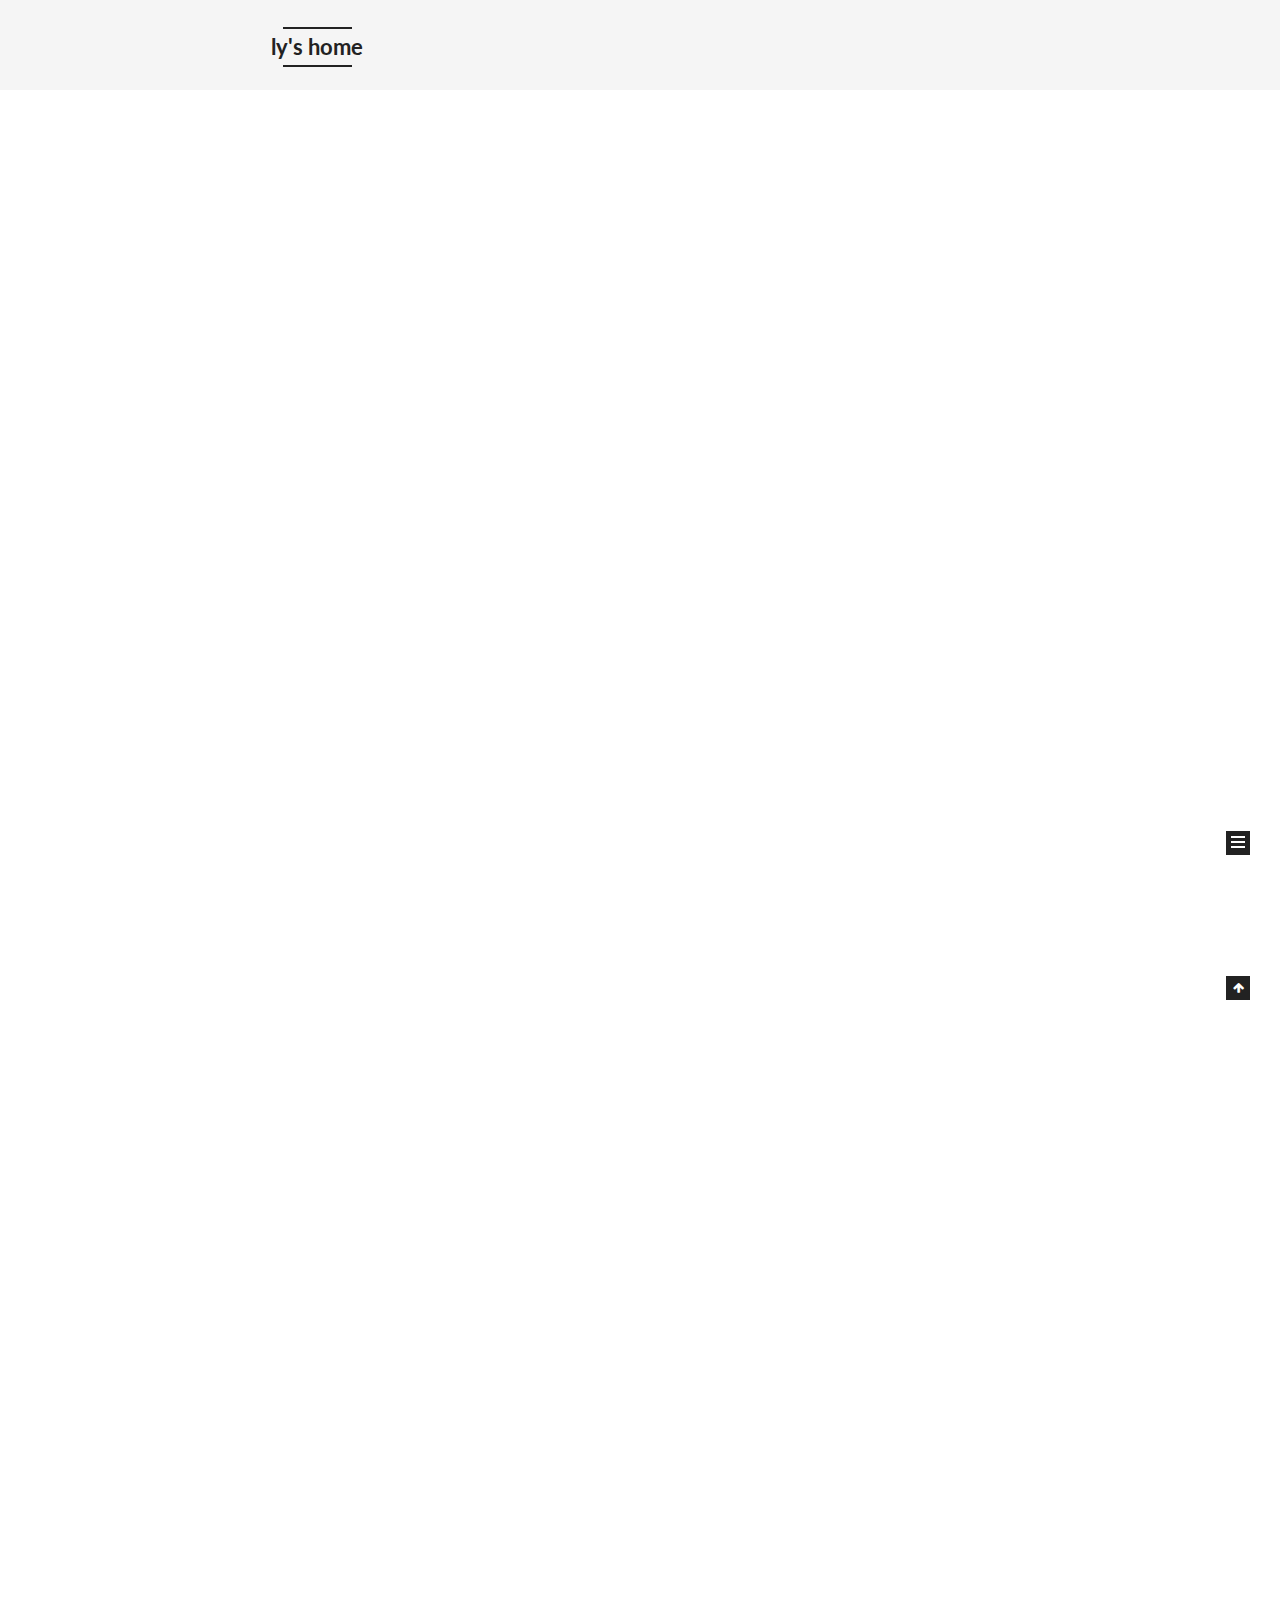
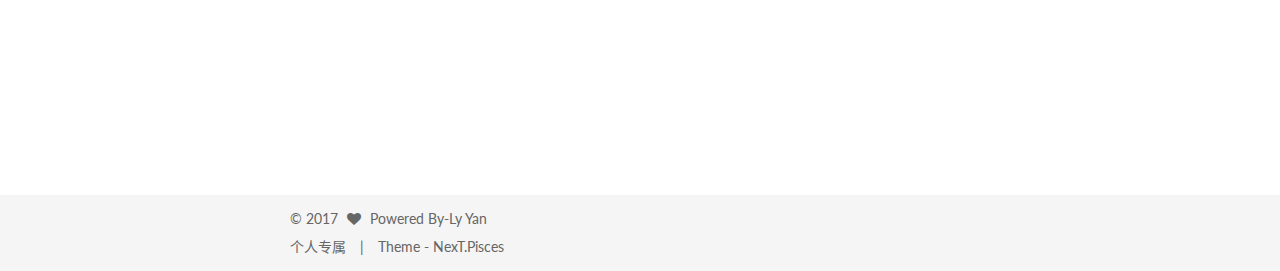
==== commit 98a34c52: "Site updated: 2017-04-25 12:25:18" ====
--- a/index.html
+++ b/index.html
@@ -194,7 +194,7 @@
             
               <i class="menu-item-icon fa fa-fw fa-home"></i> <br />
             
-            Home
+            Startseite
           </a>
         </li>
       
@@ -204,7 +204,7 @@
             
               <i class="menu-item-icon fa fa-fw fa-archive"></i> <br />
             
-            Archives
+            Archiv
           </a>
         </li>
       
@@ -247,7 +247,7 @@
   
 
   <article class="post post-type-normal " itemscope itemtype="http://schema.org/Article">
-    <link itemprop="mainEntityOfPage" href="http://yoursite.com/2017/04/24/M1/">
+    <link itemprop="mainEntityOfPage" href="http://yoursite.com/2017/04/25/jsp/">
 
     <span hidden itemprop="author" itemscope itemtype="http://schema.org/Person">
       <meta itemprop="name" content="willxue">
@@ -269,8 +269,8 @@
             
               
                 
-                <a class="post-title-link" href="/2017/04/24/M1/" itemprop="url">
-                  mysql忘记密码Windows处理方式
+                <a class="post-title-link" href="/2017/04/25/jsp/" itemprop="url">
+                  JSP java Server Pages
                 </a>
               
             
@@ -284,10 +284,10 @@
                 <i class="fa fa-calendar-o"></i>
               </span>
               
-                <span class="post-meta-item-text">Posted on</span>
-              
-              <time title="Post created" itemprop="dateCreated datePublished" datetime="2017-04-24T13:50:59+08:00">
-                2017-04-24
+                <span class="post-meta-item-text">Veröffentlicht am</span>
+              
+              <time title="Post created" itemprop="dateCreated datePublished" datetime="2017-04-25T12:23:49+08:00">
+                2017-04-25
               </time>
             
 
@@ -323,11 +323,12 @@
 
       
         
-          <p>#mysql忘记密码Windows处理方式</p>
+          <p>#JSP java Server Pages</p>
+<p>运行在服务器端的java页面、<br>使用HTML嵌套Java代码实现<br>
           <!--noindex-->
           <div class="post-button text-center">
-            <a class="btn" href="/2017/04/24/M1/#more" rel="contents">
-              Read more &raquo;
+            <a class="btn" href="/2017/04/25/jsp/#more" rel="contents">
+              Weiterlesen &raquo;
             </a>
           </div>
           <!--/noindex-->
@@ -372,7 +373,7 @@
   
 
   <article class="post post-type-normal " itemscope itemtype="http://schema.org/Article">
-    <link itemprop="mainEntityOfPage" href="http://yoursite.com/2017/04/24/mak/">
+    <link itemprop="mainEntityOfPage" href="http://yoursite.com/2017/04/24/M1/">
 
     <span hidden itemprop="author" itemscope itemtype="http://schema.org/Person">
       <meta itemprop="name" content="willxue">
@@ -394,8 +395,8 @@
             
               
                 
-                <a class="post-title-link" href="/2017/04/24/mak/" itemprop="url">
-                  Servlet笔记
+                <a class="post-title-link" href="/2017/04/24/M1/" itemprop="url">
+                  mysql忘记密码Windows处理方式
                 </a>
               
             
@@ -409,9 +410,9 @@
                 <i class="fa fa-calendar-o"></i>
               </span>
               
-                <span class="post-meta-item-text">Posted on</span>
-              
-              <time title="Post created" itemprop="dateCreated datePublished" datetime="2017-04-24T13:00:29+08:00">
+                <span class="post-meta-item-text">Veröffentlicht am</span>
+              
+              <time title="Post created" itemprop="dateCreated datePublished" datetime="2017-04-24T13:50:59+08:00">
                 2017-04-24
               </time>
             
@@ -448,11 +449,11 @@
 
       
         
-          <p>#Servlet 监听器<br>
+          <p>#mysql忘记密码Windows处理方式</p>
           <!--noindex-->
           <div class="post-button text-center">
-            <a class="btn" href="/2017/04/24/mak/#more" rel="contents">
-              Read more &raquo;
+            <a class="btn" href="/2017/04/24/M1/#more" rel="contents">
+              Weiterlesen &raquo;
             </a>
           </div>
           <!--/noindex-->
@@ -497,7 +498,7 @@
   
 
   <article class="post post-type-normal " itemscope itemtype="http://schema.org/Article">
-    <link itemprop="mainEntityOfPage" href="http://yoursite.com/2017/04/12/my-new-post/">
+    <link itemprop="mainEntityOfPage" href="http://yoursite.com/2017/04/24/mak/">
 
     <span hidden itemprop="author" itemscope itemtype="http://schema.org/Person">
       <meta itemprop="name" content="willxue">
@@ -519,8 +520,8 @@
             
               
                 
-                <a class="post-title-link" href="/2017/04/12/my-new-post/" itemprop="url">
-                  JDBC
+                <a class="post-title-link" href="/2017/04/24/mak/" itemprop="url">
+                  Servlet笔记
                 </a>
               
             
@@ -534,10 +535,10 @@
                 <i class="fa fa-calendar-o"></i>
               </span>
               
-                <span class="post-meta-item-text">Posted on</span>
-              
-              <time title="Post created" itemprop="dateCreated datePublished" datetime="2017-04-12T00:54:05+08:00">
-                2017-04-12
+                <span class="post-meta-item-text">Veröffentlicht am</span>
+              
+              <time title="Post created" itemprop="dateCreated datePublished" datetime="2017-04-24T13:00:29+08:00">
+                2017-04-24
               </time>
             
 
@@ -573,11 +574,11 @@
 
       
         
-          <p>#Java DataBase Connectivity<br>
+          <p>#Servlet 监听器<br>
           <!--noindex-->
           <div class="post-button text-center">
-            <a class="btn" href="/2017/04/12/my-new-post/#more" rel="contents">
-              Read more &raquo;
+            <a class="btn" href="/2017/04/24/mak/#more" rel="contents">
+              Weiterlesen &raquo;
             </a>
           </div>
           <!--/noindex-->
@@ -622,7 +623,7 @@
   
 
   <article class="post post-type-normal " itemscope itemtype="http://schema.org/Article">
-    <link itemprop="mainEntityOfPage" href="http://yoursite.com/2017/04/11/hello-world/">
+    <link itemprop="mainEntityOfPage" href="http://yoursite.com/2017/04/12/my-new-post/">
 
     <span hidden itemprop="author" itemscope itemtype="http://schema.org/Person">
       <meta itemprop="name" content="willxue">
@@ -644,6 +645,131 @@
             
               
                 
+                <a class="post-title-link" href="/2017/04/12/my-new-post/" itemprop="url">
+                  JDBC
+                </a>
+              
+            
+          </h1>
+        
+
+        <div class="post-meta">
+          <span class="post-time">
+            
+              <span class="post-meta-item-icon">
+                <i class="fa fa-calendar-o"></i>
+              </span>
+              
+                <span class="post-meta-item-text">Veröffentlicht am</span>
+              
+              <time title="Post created" itemprop="dateCreated datePublished" datetime="2017-04-12T00:54:05+08:00">
+                2017-04-12
+              </time>
+            
+
+            
+
+            
+          </span>
+
+          
+
+          
+            
+          
+
+          
+          
+
+          
+
+          
+
+          
+
+        </div>
+      </header>
+    
+
+
+    <div class="post-body" itemprop="articleBody">
+
+      
+      
+
+      
+        
+          <p>#Java DataBase Connectivity<br>
+          <!--noindex-->
+          <div class="post-button text-center">
+            <a class="btn" href="/2017/04/12/my-new-post/#more" rel="contents">
+              Weiterlesen &raquo;
+            </a>
+          </div>
+          <!--/noindex-->
+        
+      
+    </div>
+
+    <div>
+      
+    </div>
+
+    <div>
+      
+    </div>
+
+    <div>
+      
+    </div>
+
+    <footer class="post-footer">
+      
+
+      
+
+      
+
+      
+      
+        <div class="post-eof"></div>
+      
+    </footer>
+  </article>
+
+
+    
+      
+
+  
+
+  
+  
+  
+
+  <article class="post post-type-normal " itemscope itemtype="http://schema.org/Article">
+    <link itemprop="mainEntityOfPage" href="http://yoursite.com/2017/04/11/hello-world/">
+
+    <span hidden itemprop="author" itemscope itemtype="http://schema.org/Person">
+      <meta itemprop="name" content="willxue">
+      <meta itemprop="description" content="">
+      <meta itemprop="image" content="/images/avatar.gif">
+    </span>
+
+    <span hidden itemprop="publisher" itemscope itemtype="http://schema.org/Organization">
+      <meta itemprop="name" content="ly's home">
+    </span>
+
+    
+      <header class="post-header">
+
+        
+        
+          <h1 class="post-title" itemprop="name headline">
+            
+            
+              
+                
                 <a class="post-title-link" href="/2017/04/11/hello-world/" itemprop="url">
                   Hi！
                 </a>
@@ -659,7 +785,7 @@
                 <i class="fa fa-calendar-o"></i>
               </span>
               
-                <span class="post-meta-item-text">Posted on</span>
+                <span class="post-meta-item-text">Veröffentlicht am</span>
               
               <time title="Post created" itemprop="dateCreated datePublished" datetime="2017-04-11T22:14:11+08:00">
                 2017-04-11
@@ -702,7 +828,7 @@
           <!--noindex-->
           <div class="post-button text-center">
             <a class="btn" href="/2017/04/11/hello-world/#more" rel="contents">
-              Read more &raquo;
+              Weiterlesen &raquo;
             </a>
           </div>
           <!--/noindex-->
@@ -783,8 +909,8 @@
           
             <div class="site-state-item site-state-posts">
               <a href="/archives">
-                <span class="site-state-item-count">4</span>
-                <span class="site-state-item-name">posts</span>
+                <span class="site-state-item-count">5</span>
+                <span class="site-state-item-name">Artikel</span>
               </a>
             </div>
           
--- a/css/main.css
+++ b/css/main.css
@@ -1691,7 +1691,7 @@
   width: 4px;
   height: 4px;
   border-radius: 50%;
-  background: #6b5dcc;
+  background: #1fff5d;
 }
 .links-of-blogroll {
   font-size: 13px;
